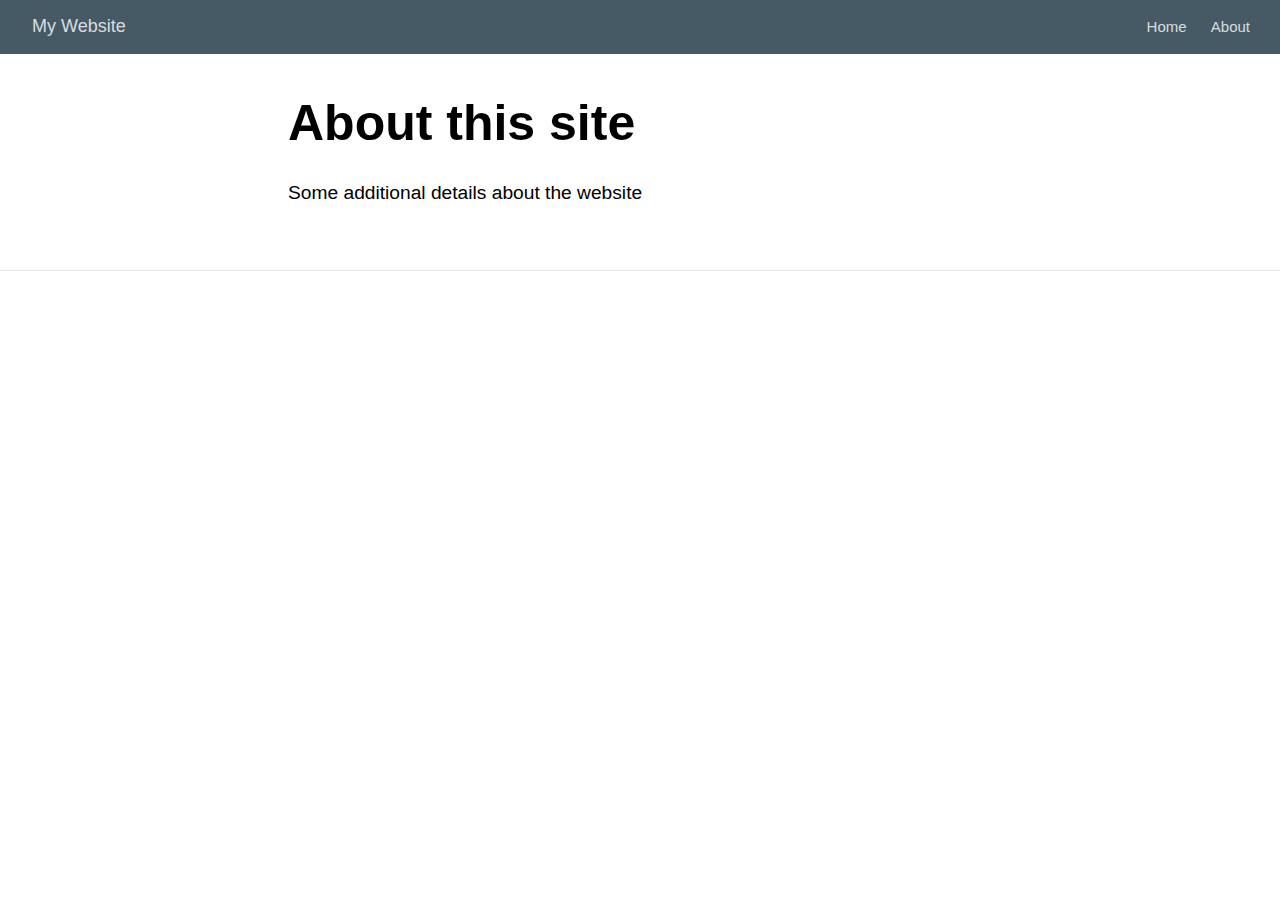
==== docs/about.html @ c85bd4c9 "Initial commit" ====
<!DOCTYPE html>

<html xmlns="http://www.w3.org/1999/xhtml" lang="" xml:lang="">

<head>
  <meta charset="utf-8"/>
  <meta name="viewport" content="width=device-width, initial-scale=1"/>
  <meta http-equiv="X-UA-Compatible" content="IE=Edge,chrome=1"/>
  <meta name="generator" content="distill" />

  <style type="text/css">
  /* Hide doc at startup (prevent jankiness while JS renders/transforms) */
  body {
    visibility: hidden;
  }
  </style>

 <!--radix_placeholder_import_source-->
 <!--/radix_placeholder_import_source-->

  <!--radix_placeholder_meta_tags-->
  <title>My Website: About this site</title>
  
  <meta property="description" itemprop="description" content="Some additional details about the website"/>
  
  
  
  <!--  https://developers.facebook.com/docs/sharing/webmasters#markup -->
  <meta property="og:title" content="My Website: About this site"/>
  <meta property="og:type" content="article"/>
  <meta property="og:description" content="Some additional details about the website"/>
  <meta property="og:locale" content="en_US"/>
  <meta property="og:site_name" content="My Website"/>
  
  <!--  https://dev.twitter.com/cards/types/summary -->
  <meta property="twitter:card" content="summary"/>
  <meta property="twitter:title" content="My Website: About this site"/>
  <meta property="twitter:description" content="Some additional details about the website"/>
  
  <!--/radix_placeholder_meta_tags-->
  <!--radix_placeholder_rmarkdown_metadata-->
  
  <script type="text/json" id="radix-rmarkdown-metadata">
  {"type":"list","attributes":{"names":{"type":"character","attributes":{},"value":["title","description"]}},"value":[{"type":"character","attributes":{},"value":["About this site"]},{"type":"character","attributes":{},"value":["Some additional details about the website"]}]}
  </script>
  <!--/radix_placeholder_rmarkdown_metadata-->
  <!--radix_placeholder_navigation_in_header-->
  
  <script type="application/javascript">
  
    window.headroom_prevent_pin = false;
  
    window.document.addEventListener("DOMContentLoaded", function (event) {
  
      // initialize headroom for banner
      var header = $('header').get(0);
      var headerHeight = header.offsetHeight;
      var headroom = new Headroom(header, {
        onPin : function() {
          if (window.headroom_prevent_pin) {
            window.headroom_prevent_pin = false;
            headroom.unpin();
          }
        }
      });
      headroom.init();
      if(window.location.hash)
        headroom.unpin();
      $(header).addClass('headroom--transition');
  
      // offset scroll location for banner on hash change
      // (see: https://github.com/WickyNilliams/headroom.js/issues/38)
      window.addEventListener("hashchange", function(event) {
        window.scrollTo(0, window.pageYOffset - (headerHeight + 25));
      });
  
      // responsive menu
      $('.distill-site-header').each(function(i, val) {
        var topnav = $(this);
        var toggle = topnav.find('.nav-toggle');
        toggle.on('click', function() {
          topnav.toggleClass('responsive');
        });
      });
  
      // nav dropdowns
      $('.nav-dropbtn').click(function(e) {
        $(this).next('.nav-dropdown-content').toggleClass('nav-dropdown-active');
        $(this).parent().siblings('.nav-dropdown')
           .children('.nav-dropdown-content').removeClass('nav-dropdown-active');
      });
      $("body").click(function(e){
        $('.nav-dropdown-content').removeClass('nav-dropdown-active');
      });
      $(".nav-dropdown").click(function(e){
        e.stopPropagation();
      });
    });
  </script>
  
  <style type="text/css">
  
  /* Theme (user-documented overrideables for nav appearance) */
  
  .distill-site-nav {
    color: rgba(255, 255, 255, 0.8);
    background-color: #455a64;
    font-size: 15px;
    font-weight: 300;
  }
  
  .distill-site-nav a {
    color: inherit;
    text-decoration: none;
  }
  
  .distill-site-nav a:hover {
    color: white;
  }
  
  @media print {
    .distill-site-nav {
      display: none;
    }
  }
  
  .distill-site-header {
  
  }
  
  .distill-site-footer {
  
  }
  
  
  /* Site Header */
  
  .distill-site-header {
    width: 100%;
    box-sizing: border-box;
    z-index: 3;
  }
  
  .distill-site-header .nav-left {
    display: inline-block;
    margin-left: 8px;
  }
  
  @media screen and (max-width: 768px) {
    .distill-site-header .nav-left {
      margin-left: 0;
    }
  }
  
  
  .distill-site-header .nav-right {
    float: right;
    margin-right: 8px;
  }
  
  .distill-site-header a,
  .distill-site-header .title {
    display: inline-block;
    text-align: center;
    padding: 14px 10px 14px 10px;
  }
  
  .distill-site-header .title {
    font-size: 18px;
  }
  
  .distill-site-header .logo {
    padding: 0;
  }
  
  .distill-site-header .logo img {
    display: none;
    max-height: 20px;
    width: auto;
    margin-bottom: -4px;
  }
  
  .distill-site-header .nav-image img {
    max-height: 18px;
    width: auto;
    display: inline-block;
    margin-bottom: -3px;
  }
  
  
  
  @media screen and (min-width: 1000px) {
    .distill-site-header .logo img {
      display: inline-block;
    }
    .distill-site-header .nav-left {
      margin-left: 20px;
    }
    .distill-site-header .nav-right {
      margin-right: 20px;
    }
    .distill-site-header .title {
      padding-left: 12px;
    }
  }
  
  
  .distill-site-header .nav-toggle {
    display: none;
  }
  
  .nav-dropdown {
    display: inline-block;
    position: relative;
  }
  
  .nav-dropdown .nav-dropbtn {
    border: none;
    outline: none;
    color: rgba(255, 255, 255, 0.8);
    padding: 16px 10px;
    background-color: transparent;
    font-family: inherit;
    font-size: inherit;
    font-weight: inherit;
    margin: 0;
    margin-top: 1px;
    z-index: 2;
  }
  
  .nav-dropdown-content {
    display: none;
    position: absolute;
    background-color: white;
    min-width: 200px;
    border: 1px solid rgba(0,0,0,0.15);
    border-radius: 4px;
    box-shadow: 0px 8px 16px 0px rgba(0,0,0,0.1);
    z-index: 1;
    margin-top: 2px;
    white-space: nowrap;
    padding-top: 4px;
    padding-bottom: 4px;
  }
  
  .nav-dropdown-content hr {
    margin-top: 4px;
    margin-bottom: 4px;
    border: none;
    border-bottom: 1px solid rgba(0, 0, 0, 0.1);
  }
  
  .nav-dropdown-active {
    display: block;
  }
  
  .nav-dropdown-content a, .nav-dropdown-content .nav-dropdown-header {
    color: black;
    padding: 6px 24px;
    text-decoration: none;
    display: block;
    text-align: left;
  }
  
  .nav-dropdown-content .nav-dropdown-header {
    display: block;
    padding: 5px 24px;
    padding-bottom: 0;
    text-transform: uppercase;
    font-size: 14px;
    color: #999999;
    white-space: nowrap;
  }
  
  .nav-dropdown:hover .nav-dropbtn {
    color: white;
  }
  
  .nav-dropdown-content a:hover {
    background-color: #ddd;
    color: black;
  }
  
  .nav-right .nav-dropdown-content {
    margin-left: -45%;
    right: 0;
  }
  
  @media screen and (max-width: 768px) {
    .distill-site-header a, .distill-site-header .nav-dropdown  {display: none;}
    .distill-site-header a.nav-toggle {
      float: right;
      display: block;
    }
    .distill-site-header .title {
      margin-left: 0;
    }
    .distill-site-header .nav-right {
      margin-right: 0;
    }
    .distill-site-header {
      overflow: hidden;
    }
    .nav-right .nav-dropdown-content {
      margin-left: 0;
    }
  }
  
  
  @media screen and (max-width: 768px) {
    .distill-site-header.responsive {position: relative;}
    .distill-site-header.responsive a.nav-toggle {
      position: absolute;
      right: 0;
      top: 0;
    }
    .distill-site-header.responsive a,
    .distill-site-header.responsive .nav-dropdown {
      display: block;
      text-align: left;
    }
    .distill-site-header.responsive .nav-left,
    .distill-site-header.responsive .nav-right {
      width: 100%;
    }
    .distill-site-header.responsive .nav-dropdown {float: none;}
    .distill-site-header.responsive .nav-dropdown-content {position: relative;}
    .distill-site-header.responsive .nav-dropdown .nav-dropbtn {
      display: block;
      width: 100%;
      text-align: left;
    }
  }
  
  /* Site Footer */
  
  .distill-site-footer {
    width: 100%;
    overflow: hidden;
    box-sizing: border-box;
    z-index: 3;
    margin-top: 30px;
    padding-top: 30px;
    padding-bottom: 30px;
    text-align: center;
  }
  
  /* Headroom */
  
  d-title {
    padding-top: 6rem;
  }
  
  @media print {
    d-title {
      padding-top: 4rem;
    }
  }
  
  .headroom {
    z-index: 1000;
    position: fixed;
    top: 0;
    left: 0;
    right: 0;
  }
  
  .headroom--transition {
    transition: all .4s ease-in-out;
  }
  
  .headroom--unpinned {
    top: -100px;
  }
  
  .headroom--pinned {
    top: 0;
  }
  
  </style>
  
  <link href="site_libs/font-awesome-5.1.0/css/all.css" rel="stylesheet"/>
  <link href="site_libs/font-awesome-5.1.0/css/v4-shims.css" rel="stylesheet"/>
  <script src="site_libs/headroom-0.9.4/headroom.min.js"></script>
  <!--/radix_placeholder_navigation_in_header-->
  <!--radix_placeholder_distill-->
  
  <style type="text/css">
  
  body {
    background-color: white;
  }
  
  .pandoc-table {
    width: 100%;
  }
  
  .pandoc-table>caption {
    margin-bottom: 10px;
  }
  
  .pandoc-table th:not([align]) {
    text-align: left;
  }
  
  .pagedtable-footer {
    font-size: 15px;
  }
  
  .html-widget {
    margin-bottom: 2.0em;
  }
  
  .l-screen-inset {
    padding-right: 16px;
  }
  
  .l-screen .caption {
    margin-left: 10px;
  }
  
  .shaded {
    background: rgb(247, 247, 247);
    padding-top: 20px;
    padding-bottom: 20px;
    border-top: 1px solid rgba(0, 0, 0, 0.1);
    border-bottom: 1px solid rgba(0, 0, 0, 0.1);
  }
  
  .shaded .html-widget {
    margin-bottom: 0;
    border: 1px solid rgba(0, 0, 0, 0.1);
  }
  
  .shaded .shaded-content {
    background: white;
  }
  
  .text-output {
    margin-top: 0;
    line-height: 1.5em;
  }
  
  .hidden {
    display: none !important;
  }
  
  d-article {
    padding-bottom: 30px;
  }
  
  d-appendix {
    padding-top: 30px;
  }
  
  d-article>p>img {
    width: 100%;
  }
  
  d-article iframe {
    border: 1px solid rgba(0, 0, 0, 0.1);
    margin-bottom: 2.0em;
    width: 100%;
  }
  
  figure img.external {
    background: white;
    border: 1px solid rgba(0, 0, 0, 0.1);
    box-shadow: 0 1px 8px rgba(0, 0, 0, 0.1);
    padding: 18px;
    box-sizing: border-box;
  }
  
  /* CSS for table of contents */
  
  .d-toc {
    color: rgba(0,0,0,0.8);
    font-size: 0.8em;
    line-height: 1em;
  }
  
  .d-toc-header {
    font-size: 0.6rem;
    font-weight: 400;
    color: rgba(0, 0, 0, 0.5);
    text-transform: uppercase;
    margin-top: 0;
    margin-bottom: 1.3em;
  }
  
  .d-toc a {
    border-bottom: none;
  }
  
  .d-toc ul {
    padding-left: 0;
  }
  
  .d-toc li>ul {
    padding-top: 0.8em;
    padding-left: 16px;
    margin-bottom: 0.6em;
  }
  
  .d-toc ul,
  .d-toc li {
    list-style-type: none;
  }
  
  .d-toc li {
    margin-bottom: 0.9em;
  }
  
  .d-toc-separator {
    margin-top: 20px;
    margin-bottom: 2em;
  }
  
  .d-article-with-toc {
    border-top: none;
    padding-top: 0;
  }
  
  
  
  /* Tweak code blocks (note that this CSS is repeated above in an injection
     into the d-code shadow dom) */
  
  d-code {
    overflow-x: auto !important;
  }
  
  pre.d-code code.d-code {
    padding-left: 10px;
    font-size: 12px;
    border-left: 2px solid rgba(0,0,0,0.1);
  }
  
  pre.text-output {
  
    font-size: 12px;
    color: black;
    background: none;
    font-family: Consolas, Monaco, 'Andale Mono', 'Ubuntu Mono', monospace;
    text-align: left;
    white-space: pre;
    word-spacing: normal;
    word-break: normal;
    word-wrap: normal;
    line-height: 1.5;
  
    -moz-tab-size: 4;
    -o-tab-size: 4;
    tab-size: 4;
  
    -webkit-hyphens: none;
    -moz-hyphens: none;
    -ms-hyphens: none;
    hyphens: none;
  }
  
  @media(min-width: 768px) {
  
  d-code {
    overflow-x: visible !important;
  }
  
  pre.d-code code.d-code  {
      padding-left: 18px;
      font-size: 14px;
  }
  pre.text-output {
    font-size: 14px;
  }
  }
  
  /* Figure */
  
  .figure {
    position: relative;
    margin-bottom: 2.5em;
    margin-top: 1.5em;
  }
  
  .figure img {
    width: 100%;
  }
  
  .figure .caption {
    color: rgba(0, 0, 0, 0.6);
    font-size: 12px;
    line-height: 1.5em;
  }
  
  .figure img.external {
    background: white;
    border: 1px solid rgba(0, 0, 0, 0.1);
    box-shadow: 0 1px 8px rgba(0, 0, 0, 0.1);
    padding: 18px;
    box-sizing: border-box;
  }
  
  .figure .caption a {
    color: rgba(0, 0, 0, 0.6);
  }
  
  .figure .caption b,
  .figure .caption strong, {
    font-weight: 600;
    color: rgba(0, 0, 0, 1.0);
  }
  
  
  
  /* Tweak 1000px media break to show more text */
  
  @media(min-width: 1000px) {
    .base-grid,
    distill-header,
    d-title,
    d-abstract,
    d-article,
    d-appendix,
    distill-appendix,
    d-byline,
    d-footnote-list,
    d-citation-list,
    distill-footer {
      grid-template-columns: [screen-start] 1fr [page-start kicker-start] 80px [middle-start] 50px [text-start kicker-end] 65px 65px 65px 65px 65px 65px 65px 65px [text-end gutter-start] 65px [middle-end] 65px [page-end gutter-end] 1fr [screen-end];
      grid-column-gap: 16px;
    }
  
    .grid {
      grid-column-gap: 16px;
    }
  
    d-article {
      font-size: 1.06rem;
      line-height: 1.7em;
    }
    figure .caption, .figure .caption, figure figcaption {
      font-size: 13px;
    }
  }
  
  @media(min-width: 1180px) {
    .base-grid,
    distill-header,
    d-title,
    d-abstract,
    d-article,
    d-appendix,
    distill-appendix,
    d-byline,
    d-footnote-list,
    d-citation-list,
    distill-footer {
      grid-template-columns: [screen-start] 1fr [page-start kicker-start] 60px [middle-start] 60px [text-start kicker-end] 60px 60px 60px 60px 60px 60px 60px 60px [text-end gutter-start] 60px [middle-end] 60px [page-end gutter-end] 1fr [screen-end];
      grid-column-gap: 32px;
    }
  
    .grid {
      grid-column-gap: 32px;
    }
  }
  
  
  /* Get the citation styles for the appendix (not auto-injected on render since
     we do our own rendering of the citation appendix) */
  
  d-appendix .citation-appendix,
  .d-appendix .citation-appendix {
    font-size: 11px;
    line-height: 15px;
    border-left: 1px solid rgba(0, 0, 0, 0.1);
    padding-left: 18px;
    border: 1px solid rgba(0,0,0,0.1);
    background: rgba(0, 0, 0, 0.02);
    padding: 10px 18px;
    border-radius: 3px;
    color: rgba(150, 150, 150, 1);
    overflow: hidden;
    margin-top: -12px;
    white-space: pre-wrap;
    word-wrap: break-word;
  }
  
  
  /* Social footer */
  
  .social_footer {
    margin-top: 30px;
    margin-bottom: 0;
    color: rgba(0,0,0,0.67);
  }
  
  .disqus-comments {
    margin-right: 30px;
  }
  
  .disqus-comment-count {
    border-bottom: 1px solid rgba(0, 0, 0, 0.4);
    cursor: pointer;
  }
  
  #disqus_thread {
    margin-top: 30px;
  }
  
  .article-sharing a {
    border-bottom: none;
    margin-right: 8px;
  }
  
  .article-sharing a:hover {
    border-bottom: none;
  }
  
  .sidebar-section.subscribe {
    font-size: 12px;
    line-height: 1.6em;
  }
  
  .subscribe p {
    margin-bottom: 0.5em;
  }
  
  
  .article-footer .subscribe {
    font-size: 15px;
    margin-top: 45px;
  }
  
  
  .sidebar-section.custom {
    font-size: 12px;
    line-height: 1.6em;
  }
  
  .custom p {
    margin-bottom: 0.5em;
  }
  
  
  /* Improve display for browsers without grid (IE/Edge <= 15) */
  
  .downlevel {
    line-height: 1.6em;
    font-family: -apple-system, BlinkMacSystemFont, "Segoe UI", Roboto, Oxygen, Ubuntu, Cantarell, "Fira Sans", "Droid Sans", "Helvetica Neue", Arial, sans-serif;
    margin: 0;
  }
  
  .downlevel .d-title {
    padding-top: 6rem;
    padding-bottom: 1.5rem;
  }
  
  .downlevel .d-title h1 {
    font-size: 50px;
    font-weight: 700;
    line-height: 1.1em;
    margin: 0 0 0.5rem;
  }
  
  .downlevel .d-title p {
    font-weight: 300;
    font-size: 1.2rem;
    line-height: 1.55em;
    margin-top: 0;
  }
  
  .downlevel .d-byline {
    padding-top: 0.8em;
    padding-bottom: 0.8em;
    font-size: 0.8rem;
    line-height: 1.8em;
  }
  
  .downlevel .section-separator {
    border: none;
    border-top: 1px solid rgba(0, 0, 0, 0.1);
  }
  
  .downlevel .d-article {
    font-size: 1.06rem;
    line-height: 1.7em;
    padding-top: 1rem;
    padding-bottom: 2rem;
  }
  
  
  .downlevel .d-appendix {
    padding-left: 0;
    padding-right: 0;
    max-width: none;
    font-size: 0.8em;
    line-height: 1.7em;
    margin-bottom: 0;
    color: rgba(0,0,0,0.5);
    padding-top: 40px;
    padding-bottom: 48px;
  }
  
  .downlevel .footnotes ol {
    padding-left: 13px;
  }
  
  .downlevel .base-grid,
  .downlevel .distill-header,
  .downlevel .d-title,
  .downlevel .d-abstract,
  .downlevel .d-article,
  .downlevel .d-appendix,
  .downlevel .distill-appendix,
  .downlevel .d-byline,
  .downlevel .d-footnote-list,
  .downlevel .d-citation-list,
  .downlevel .distill-footer,
  .downlevel .appendix-bottom,
  .downlevel .posts-container {
    padding-left: 40px;
    padding-right: 40px;
  }
  
  @media(min-width: 768px) {
    .downlevel .base-grid,
    .downlevel .distill-header,
    .downlevel .d-title,
    .downlevel .d-abstract,
    .downlevel .d-article,
    .downlevel .d-appendix,
    .downlevel .distill-appendix,
    .downlevel .d-byline,
    .downlevel .d-footnote-list,
    .downlevel .d-citation-list,
    .downlevel .distill-footer,
    .downlevel .appendix-bottom,
    .downlevel .posts-container {
    padding-left: 150px;
    padding-right: 150px;
    max-width: 900px;
  }
  }
  
  .downlevel pre code {
    display: block;
    border-left: 2px solid rgba(0, 0, 0, .1);
    padding: 0 0 0 20px;
    font-size: 14px;
  }
  
  .downlevel code, .downlevel pre {
    color: black;
    background: none;
    font-family: Consolas, Monaco, 'Andale Mono', 'Ubuntu Mono', monospace;
    text-align: left;
    white-space: pre;
    word-spacing: normal;
    word-break: normal;
    word-wrap: normal;
    line-height: 1.5;
  
    -moz-tab-size: 4;
    -o-tab-size: 4;
    tab-size: 4;
  
    -webkit-hyphens: none;
    -moz-hyphens: none;
    -ms-hyphens: none;
    hyphens: none;
  }
  
  </style>
  
  <script type="application/javascript">
  
  function is_downlevel_browser() {
    if (bowser.isUnsupportedBrowser({ msie: "12", msedge: "16"},
                                   window.navigator.userAgent)) {
      return true;
    } else {
      return window.load_distill_framework === undefined;
    }
  }
  
  // show body when load is complete
  function on_load_complete() {
  
    // set body to visible
    document.body.style.visibility = 'visible';
  
    // force redraw for leaflet widgets
    if (window.HTMLWidgets) {
      var maps = window.HTMLWidgets.findAll(".leaflet");
      $.each(maps, function(i, el) {
        var map = this.getMap();
        map.invalidateSize();
        map.eachLayer(function(layer) {
          if (layer instanceof L.TileLayer)
            layer.redraw();
        });
      });
    }
  
    // trigger 'shown' so htmlwidgets resize
    $('d-article').trigger('shown');
  }
  
  function init_distill() {
  
    init_common();
  
    // create front matter
    var front_matter = $('<d-front-matter></d-front-matter>');
    $('#distill-front-matter').wrap(front_matter);
  
    // create d-title
    $('.d-title').changeElementType('d-title');
  
    // create d-byline
    var byline = $('<d-byline></d-byline>');
    $('.d-byline').replaceWith(byline);
  
    // create d-article
    var article = $('<d-article></d-article>');
    $('.d-article').wrap(article).children().unwrap();
  
    // move posts container into article
    $('.posts-container').appendTo($('d-article'));
  
    // create d-appendix
    $('.d-appendix').changeElementType('d-appendix');
  
    // create d-bibliography
    var bibliography = $('<d-bibliography></d-bibliography>');
    $('#distill-bibliography').wrap(bibliography);
  
    // flag indicating that we have appendix items
    var appendix = $('.appendix-bottom').children('h3').length > 0;
  
    // replace citations with <d-cite>
    $('.citation').each(function(i, val) {
      appendix = true;
      var cites = $(this).attr('data-cites').split(" ");
      var dt_cite = $('<d-cite></d-cite>');
      dt_cite.attr('key', cites.join());
      $(this).replaceWith(dt_cite);
    });
    // remove refs
    $('#refs').remove();
  
    // replace footnotes with <d-footnote>
    $('.footnote-ref').each(function(i, val) {
      appendix = true;
      var href = $(this).attr('href');
      var id = href.replace('#', '');
      var fn = $('#' + id);
      var fn_p = $('#' + id + '>p');
      fn_p.find('.footnote-back').remove();
      var text = fn_p.html();
      var dtfn = $('<d-footnote></d-footnote>');
      dtfn.html(text);
      $(this).replaceWith(dtfn);
    });
    // remove footnotes
    $('.footnotes').remove();
  
    $('h1.appendix, h2.appendix').each(function(i, val) {
      $(this).changeElementType('h3');
    });
    $('h3.appendix').each(function(i, val) {
      var id = $(this).attr('id');
      $('.d-toc a[href="#' + id + '"]').parent().remove();
      appendix = true;
      $(this).nextUntil($('h1, h2, h3')).addBack().appendTo($('d-appendix'));
    });
  
    // show d-appendix if we have appendix content
    $("d-appendix").css('display', appendix ? 'grid' : 'none');
  
    // replace code blocks with d-code
    $('pre>code').each(function(i, val) {
      var code = $(this);
      var pre = code.parent();
      var clz = "";
      var language = pre.attr('class');
      if (language) {
        // map unknown languages to "clike" (without this they just dissapear)
        if ($.inArray(language, ["bash", "clike", "css", "go", "html",
                                 "javascript", "js", "julia", "lua", "markdown",
                                 "markup", "mathml", "python", "svg", "xml"]) == -1)
          language = "clike";
        language = ' language="' + language + '"';
        var dt_code = $('<d-code block' + language + clz + '></d-code>');
        dt_code.text(code.text());
        pre.replaceWith(dt_code);
      } else {
        code.addClass('text-output').unwrap().changeElementType('pre');
      }
    });
  
    // localize layout chunks to just output
    $('.layout-chunk').each(function(i, val) {
  
      // capture layout
      var layout = $(this).attr('data-layout');
  
      // apply layout to markdown level block elements
      var elements = $(this).children().not('d-code, pre.text-output, script');
      elements.each(function(i, el) {
        var layout_div = $('<div class="' + layout + '"></div>');
        if (layout_div.hasClass('shaded')) {
          var shaded_content = $('<div class="shaded-content"></div>');
          $(this).wrap(shaded_content);
          $(this).parent().wrap(layout_div);
        } else {
          $(this).wrap(layout_div);
        }
      });
  
  
      // unwrap the layout-chunk div
      $(this).children().unwrap();
    });
  
    // load distill framework
    load_distill_framework();
  
    // wait for window.distillRunlevel == 4 to do post processing
    function distill_post_process() {
  
      if (!window.distillRunlevel || window.distillRunlevel < 4)
        return;
  
      // hide author/affiliations entirely if we have no authors
      var front_matter = JSON.parse($("#distill-front-matter").html());
      var have_authors = front_matter.authors && front_matter.authors.length > 0;
      if (!have_authors)
        $('d-byline').addClass('hidden');
  
      // table of contents
      if (have_authors) // adjust border if we are in authors
        $('.d-toc').parent().addClass('d-article-with-toc');
  
      // strip links that point to #
      $('.authors-affiliations').find('a[href="#"]').removeAttr('href');
  
      // hide elements of author/affiliations grid that have no value
      function hide_byline_column(caption) {
        $('d-byline').find('h3:contains("' + caption + '")').parent().css('visibility', 'hidden');
      }
  
      // affiliations
      var have_affiliations = false;
      for (var i = 0; i<front_matter.authors.length; ++i) {
        var author = front_matter.authors[i];
        if (author.affiliation !== "&nbsp;") {
          have_affiliations = true;
          break;
        }
      }
      if (!have_affiliations)
        $('d-byline').find('h3:contains("Affiliations")').css('visibility', 'hidden');
  
      // published date
      if (!front_matter.publishedDate)
        hide_byline_column("Published");
  
      // document object identifier
      var doi = $('d-byline').find('h3:contains("DOI")');
      var doi_p = doi.next().empty();
      if (!front_matter.doi) {
        // if we have a citation and valid citationText then link to that
        if ($('#citation').length > 0 && front_matter.citationText) {
          doi.html('Citation');
          $('<a href="#citation"></a>')
            .text(front_matter.citationText)
            .appendTo(doi_p);
        } else {
          hide_byline_column("DOI");
        }
      } else {
        $('<a></a>')
           .attr('href', "https://doi.org/" + front_matter.doi)
           .html(front_matter.doi)
           .appendTo(doi_p);
      }
  
       // change plural form of authors/affiliations
      if (front_matter.authors.length === 1) {
        var grid = $('.authors-affiliations');
        grid.children('h3:contains("Authors")').text('Author');
        grid.children('h3:contains("Affiliations")').text('Affiliation');
      }
  
      // inject pre code styles (can't do this with a global stylesheet b/c a shadow root is used)
      $('d-code').each(function(i, val) {
        var style = document.createElement('style');
        style.innerHTML = 'pre code { padding-left: 10px; font-size: 12px; border-left: 2px solid rgba(0,0,0,0.1); } ' +
                          '@media(min-width: 768px) { pre code { padding-left: 18px; font-size: 14px; } }';
        if (this.shadowRoot)
          this.shadowRoot.appendChild(style);
      });
  
      // move appendix-bottom entries to the bottom
      $('.appendix-bottom').appendTo('d-appendix').children().unwrap();
      $('.appendix-bottom').remove();
  
      // clear polling timer
      clearInterval(tid);
  
      // show body now that everything is ready
      on_load_complete();
    }
  
    var tid = setInterval(distill_post_process, 50);
    distill_post_process();
  
  }
  
  function init_downlevel() {
  
    init_common();
  
     // insert hr after d-title
    $('.d-title').after($('<hr class="section-separator"/>'));
  
    // check if we have authors
    var front_matter = JSON.parse($("#distill-front-matter").html());
    var have_authors = front_matter.authors && front_matter.authors.length > 0;
  
    // manage byline/border
    if (!have_authors)
      $('.d-byline').remove();
    $('.d-byline').after($('<hr class="section-separator"/>'));
    $('.d-byline a').remove();
  
    // remove toc
    $('.d-toc-header').remove();
    $('.d-toc').remove();
    $('.d-toc-separator').remove();
  
    // move appendix elements
    $('h1.appendix, h2.appendix').each(function(i, val) {
      $(this).changeElementType('h3');
    });
    $('h3.appendix').each(function(i, val) {
      $(this).nextUntil($('h1, h2, h3')).addBack().appendTo($('.d-appendix'));
    });
  
  
    // inject headers into references and footnotes
    var refs_header = $('<h3></h3>');
    refs_header.text('References');
    $('#refs').prepend(refs_header);
  
    var footnotes_header = $('<h3></h3');
    footnotes_header.text('Footnotes');
    $('.footnotes').children('hr').first().replaceWith(footnotes_header);
  
    // move appendix-bottom entries to the bottom
    $('.appendix-bottom').appendTo('.d-appendix').children().unwrap();
    $('.appendix-bottom').remove();
  
    // remove appendix if it's empty
    if ($('.d-appendix').children().length === 0)
      $('.d-appendix').remove();
  
    // prepend separator above appendix
    $('.d-appendix').before($('<hr class="section-separator" style="clear: both"/>'));
  
    // trim code
    $('pre>code').each(function(i, val) {
      $(this).html($.trim($(this).html()));
    });
  
    // move posts-container right before article
    $('.posts-container').insertBefore($('.d-article'));
  
    $('body').addClass('downlevel');
  
    on_load_complete();
  }
  
  
  function init_common() {
  
    // jquery plugin to change element types
    (function($) {
      $.fn.changeElementType = function(newType) {
        var attrs = {};
  
        $.each(this[0].attributes, function(idx, attr) {
          attrs[attr.nodeName] = attr.nodeValue;
        });
  
        this.replaceWith(function() {
          return $("<" + newType + "/>", attrs).append($(this).contents());
        });
      };
    })(jQuery);
  
    // prevent underline for linked images
    $('a > img').parent().css({'border-bottom' : 'none'});
  
    // mark non-body figures created by knitr chunks as 100% width
    $('.layout-chunk').each(function(i, val) {
      var figures = $(this).find('img, .html-widget');
      if ($(this).attr('data-layout') !== "l-body") {
        figures.css('width', '100%');
      } else {
        figures.css('max-width', '100%');
        figures.filter("[width]").each(function(i, val) {
          var fig = $(this);
          fig.css('width', fig.attr('width') + 'px');
        });
  
      }
    });
  
    // auto-append index.html to post-preview links in file: protocol
    // and in rstudio ide preview
    $('.post-preview').each(function(i, val) {
      if (window.location.protocol === "file:")
        $(this).attr('href', $(this).attr('href') + "index.html");
    });
  
    // get rid of index.html references in header
    if (window.location.protocol !== "file:") {
      $('.distill-site-header a[href]').each(function(i,val) {
        $(this).attr('href', $(this).attr('href').replace("index.html", "./"));
      });
    }
  
    // add class to pandoc style tables
    $('tr.header').parent('thead').parent('table').addClass('pandoc-table');
    $('.kable-table').children('table').addClass('pandoc-table');
  
    // add figcaption style to table captions
    $('caption').parent('table').addClass("figcaption");
  
    // initialize posts list
    if (window.init_posts_list)
      window.init_posts_list();
  
    // implmement disqus comment link
    $('.disqus-comment-count').click(function() {
      window.headroom_prevent_pin = true;
      $('#disqus_thread').toggleClass('hidden');
      if (!$('#disqus_thread').hasClass('hidden')) {
        var offset = $(this).offset();
        $(window).resize();
        $('html, body').animate({
          scrollTop: offset.top - 35
        });
      }
    });
  }
  
  document.addEventListener('DOMContentLoaded', function() {
    if (is_downlevel_browser())
      init_downlevel();
    else
      window.addEventListener('WebComponentsReady', init_distill);
  });
  
  </script>
  
  <!--/radix_placeholder_distill-->
  <script src="site_libs/jquery-1.11.3/jquery.min.js"></script>
  <script src="site_libs/bowser-1.9.3/bowser.min.js"></script>
  <script src="site_libs/webcomponents-2.0.0/webcomponents.js"></script>
  <script src="site_libs/distill-2.2.21/template.v2.js"></script>
  <!--radix_placeholder_site_in_header-->
  <!--/radix_placeholder_site_in_header-->


</head>

<body>

<!--radix_placeholder_front_matter-->

<script id="distill-front-matter" type="text/json">
{"title":"About this site","description":"Some additional details about the website","authors":[]}
</script>

<!--/radix_placeholder_front_matter-->
<!--radix_placeholder_navigation_before_body-->
<header class="header header--fixed" role="banner">
<nav class="distill-site-nav distill-site-header">
<div class="nav-left">
<a href="index.html" class="title">My Website</a>
</div>
<div class="nav-right">
<a href="index.html">Home</a>
<a href="about.html">About</a>
<a href="javascript:void(0);" class="nav-toggle">&#9776;</a>
</div>
</nav>
</header>
<!--/radix_placeholder_navigation_before_body-->
<!--radix_placeholder_site_before_body-->
<!--/radix_placeholder_site_before_body-->

<div class="d-title">
<h1>About this site</h1>
<p><p>Some additional details about the website</p></p>
</div>


<div class="d-article">

<!--radix_placeholder_article_footer-->
<!--/radix_placeholder_article_footer-->
</div>

<div class="d-appendix">
</div>


<!--radix_placeholder_site_after_body-->
<!--/radix_placeholder_site_after_body-->
<!--radix_placeholder_appendices-->
<div class="appendix-bottom"></div>
<!--/radix_placeholder_appendices-->
<!--radix_placeholder_navigation_after_body-->
<!--/radix_placeholder_navigation_after_body-->

</body>

</html>
---- docs/site_libs/font-awesome-5.1.0/css/all.css ----
/*!
 * Font Awesome Free 5.1.0 by @fontawesome - https://fontawesome.com
 * License - https://fontawesome.com/license (Icons: CC BY 4.0, Fonts: SIL OFL 1.1, Code: MIT License)
 */
.fa,.fab,.fal,.far,.fas{-moz-osx-font-smoothing:grayscale;-webkit-font-smoothing:antialiased;display:inline-block;font-style:normal;font-variant:normal;text-rendering:auto;line-height:1}.fa-lg{font-size:1.33333em;line-height:.75em;vertical-align:-.0667em}.fa-xs{font-size:.75em}.fa-sm{font-size:.875em}.fa-1x{font-size:1em}.fa-2x{font-size:2em}.fa-3x{font-size:3em}.fa-4x{font-size:4em}.fa-5x{font-size:5em}.fa-6x{font-size:6em}.fa-7x{font-size:7em}.fa-8x{font-size:8em}.fa-9x{font-size:9em}.fa-10x{font-size:10em}.fa-fw{text-align:center;width:1.25em}.fa-ul{list-style-type:none;margin-left:2.5em;padding-left:0}.fa-ul>li{position:relative}.fa-li{left:-2em;position:absolute;text-align:center;width:2em;line-height:inherit}.fa-border{border:.08em solid #eee;border-radius:.1em;padding:.2em .25em .15em}.fa-pull-left{float:left}.fa-pull-right{float:right}.fa.fa-pull-left,.fab.fa-pull-left,.fal.fa-pull-left,.far.fa-pull-left,.fas.fa-pull-left{margin-right:.3em}.fa.fa-pull-right,.fab.fa-pull-right,.fal.fa-pull-right,.far.fa-pull-right,.fas.fa-pull-right{margin-left:.3em}.fa-spin{animation:a 2s infinite linear}.fa-pulse{animation:a 1s infinite steps(8)}@keyframes a{0%{transform:rotate(0deg)}to{transform:rotate(1turn)}}.fa-rotate-90{-ms-filter:"progid:DXImageTransform.Microsoft.BasicImage(rotation=1)";transform:rotate(90deg)}.fa-rotate-180{-ms-filter:"progid:DXImageTransform.Microsoft.BasicImage(rotation=2)";transform:rotate(180deg)}.fa-rotate-270{-ms-filter:"progid:DXImageTransform.Microsoft.BasicImage(rotation=3)";transform:rotate(270deg)}.fa-flip-horizontal{-ms-filter:"progid:DXImageTransform.Microsoft.BasicImage(rotation=0, mirror=1)";transform:scaleX(-1)}.fa-flip-vertical{transform:scaleY(-1)}.fa-flip-horizontal.fa-flip-vertical,.fa-flip-vertical{-ms-filter:"progid:DXImageTransform.Microsoft.BasicImage(rotation=2, mirror=1)"}.fa-flip-horizontal.fa-flip-vertical{transform:scale(-1)}:root .fa-flip-horizontal,:root .fa-flip-vertical,:root .fa-rotate-90,:root .fa-rotate-180,:root .fa-rotate-270{-webkit-filter:none;filter:none}.fa-stack{display:inline-block;height:2em;line-height:2em;position:relative;vertical-align:middle;width:2em}.fa-stack-1x,.fa-stack-2x{left:0;position:absolute;text-align:center;width:100%}.fa-stack-1x{line-height:inherit}.fa-stack-2x{font-size:2em}.fa-inverse{color:#fff}.fa-500px:before{content:"\f26e"}.fa-accessible-icon:before{content:"\f368"}.fa-accusoft:before{content:"\f369"}.fa-address-book:before{content:"\f2b9"}.fa-address-card:before{content:"\f2bb"}.fa-adjust:before{content:"\f042"}.fa-adn:before{content:"\f170"}.fa-adversal:before{content:"\f36a"}.fa-affiliatetheme:before{content:"\f36b"}.fa-algolia:before{content:"\f36c"}.fa-align-center:before{content:"\f037"}.fa-align-justify:before{content:"\f039"}.fa-align-left:before{content:"\f036"}.fa-align-right:before{content:"\f038"}.fa-allergies:before{content:"\f461"}.fa-amazon:before{content:"\f270"}.fa-amazon-pay:before{content:"\f42c"}.fa-ambulance:before{content:"\f0f9"}.fa-american-sign-language-interpreting:before{content:"\f2a3"}.fa-amilia:before{content:"\f36d"}.fa-anchor:before{content:"\f13d"}.fa-android:before{content:"\f17b"}.fa-angellist:before{content:"\f209"}.fa-angle-double-down:before{content:"\f103"}.fa-angle-double-left:before{content:"\f100"}.fa-angle-double-right:before{content:"\f101"}.fa-angle-double-up:before{content:"\f102"}.fa-angle-down:before{content:"\f107"}.fa-angle-left:before{content:"\f104"}.fa-angle-right:before{content:"\f105"}.fa-angle-up:before{content:"\f106"}.fa-angry:before{content:"\f556"}.fa-angrycreative:before{content:"\f36e"}.fa-angular:before{content:"\f420"}.fa-app-store:before{content:"\f36f"}.fa-app-store-ios:before{content:"\f370"}.fa-apper:before{content:"\f371"}.fa-apple:before{content:"\f179"}.fa-apple-pay:before{content:"\f415"}.fa-archive:before{content:"\f187"}.fa-archway:before{content:"\f557"}.fa-arrow-alt-circle-down:before{content:"\f358"}.fa-arrow-alt-circle-left:before{content:"\f359"}.fa-arrow-alt-circle-right:before{content:"\f35a"}.fa-arrow-alt-circle-up:before{content:"\f35b"}.fa-arrow-circle-down:before{content:"\f0ab"}.fa-arrow-circle-left:before{content:"\f0a8"}.fa-arrow-circle-right:before{content:"\f0a9"}.fa-arrow-circle-up:before{content:"\f0aa"}.fa-arrow-down:before{content:"\f063"}.fa-arrow-left:before{content:"\f060"}.fa-arrow-right:before{content:"\f061"}.fa-arrow-up:before{content:"\f062"}.fa-arrows-alt:before{content:"\f0b2"}.fa-arrows-alt-h:before{content:"\f337"}.fa-arrows-alt-v:before{content:"\f338"}.fa-assistive-listening-systems:before{content:"\f2a2"}.fa-asterisk:before{content:"\f069"}.fa-asymmetrik:before{content:"\f372"}.fa-at:before{content:"\f1fa"}.fa-atlas:before{content:"\f558"}.fa-audible:before{content:"\f373"}.fa-audio-description:before{content:"\f29e"}.fa-autoprefixer:before{content:"\f41c"}.fa-avianex:before{content:"\f374"}.fa-aviato:before{content:"\f421"}.fa-award:before{content:"\f559"}.fa-aws:before{content:"\f375"}.fa-backspace:before{content:"\f55a"}.fa-backward:before{content:"\f04a"}.fa-balance-scale:before{content:"\f24e"}.fa-ban:before{content:"\f05e"}.fa-band-aid:before{content:"\f462"}.fa-bandcamp:before{content:"\f2d5"}.fa-barcode:before{content:"\f02a"}.fa-bars:before{content:"\f0c9"}.fa-baseball-ball:before{content:"\f433"}.fa-basketball-ball:before{content:"\f434"}.fa-bath:before{content:"\f2cd"}.fa-battery-empty:before{content:"\f244"}.fa-battery-full:before{content:"\f240"}.fa-battery-half:before{content:"\f242"}.fa-battery-quarter:before{content:"\f243"}.fa-battery-three-quarters:before{content:"\f241"}.fa-bed:before{content:"\f236"}.fa-beer:before{content:"\f0fc"}.fa-behance:before{content:"\f1b4"}.fa-behance-square:before{content:"\f1b5"}.fa-bell:before{content:"\f0f3"}.fa-bell-slash:before{content:"\f1f6"}.fa-bezier-curve:before{content:"\f55b"}.fa-bicycle:before{content:"\f206"}.fa-bimobject:before{content:"\f378"}.fa-binoculars:before{content:"\f1e5"}.fa-birthday-cake:before{content:"\f1fd"}.fa-bitbucket:before{content:"\f171"}.fa-bitcoin:before{content:"\f379"}.fa-bity:before{content:"\f37a"}.fa-black-tie:before{content:"\f27e"}.fa-blackberry:before{content:"\f37b"}.fa-blender:before{content:"\f517"}.fa-blind:before{content:"\f29d"}.fa-blogger:before{content:"\f37c"}.fa-blogger-b:before{content:"\f37d"}.fa-bluetooth:before{content:"\f293"}.fa-bluetooth-b:before{content:"\f294"}.fa-bold:before{content:"\f032"}.fa-bolt:before{content:"\f0e7"}.fa-bomb:before{content:"\f1e2"}.fa-bong:before{content:"\f55c"}.fa-book:before{content:"\f02d"}.fa-book-open:before{content:"\f518"}.fa-bookmark:before{content:"\f02e"}.fa-bowling-ball:before{content:"\f436"}.fa-box:before{content:"\f466"}.fa-box-open:before{content:"\f49e"}.fa-boxes:before{content:"\f468"}.fa-braille:before{content:"\f2a1"}.fa-briefcase:before{content:"\f0b1"}.fa-briefcase-medical:before{content:"\f469"}.fa-broadcast-tower:before{content:"\f519"}.fa-broom:before{content:"\f51a"}.fa-brush:before{content:"\f55d"}.fa-btc:before{content:"\f15a"}.fa-bug:before{content:"\f188"}.fa-building:before{content:"\f1ad"}.fa-bullhorn:before{content:"\f0a1"}.fa-bullseye:before{content:"\f140"}.fa-burn:before{content:"\f46a"}.fa-buromobelexperte:before{content:"\f37f"}.fa-bus:before{content:"\f207"}.fa-bus-alt:before{content:"\f55e"}.fa-buysellads:before{content:"\f20d"}.fa-calculator:before{content:"\f1ec"}.fa-calendar:before{content:"\f133"}.fa-calendar-alt:before{content:"\f073"}.fa-calendar-check:before{content:"\f274"}.fa-calendar-minus:before{content:"\f272"}.fa-calendar-plus:before{content:"\f271"}.fa-calendar-times:before{content:"\f273"}.fa-camera:before{content:"\f030"}.fa-camera-retro:before{content:"\f083"}.fa-cannabis:before{content:"\f55f"}.fa-capsules:before{content:"\f46b"}.fa-car:before{content:"\f1b9"}.fa-caret-down:before{content:"\f0d7"}.fa-caret-left:before{content:"\f0d9"}.fa-caret-right:before{content:"\f0da"}.fa-caret-square-down:before{content:"\f150"}.fa-caret-square-left:before{content:"\f191"}.fa-caret-square-right:before{content:"\f152"}.fa-caret-square-up:before{content:"\f151"}.fa-caret-up:before{content:"\f0d8"}.fa-cart-arrow-down:before{content:"\f218"}.fa-cart-plus:before{content:"\f217"}.fa-cc-amazon-pay:before{content:"\f42d"}.fa-cc-amex:before{content:"\f1f3"}.fa-cc-apple-pay:before{content:"\f416"}.fa-cc-diners-club:before{content:"\f24c"}.fa-cc-discover:before{content:"\f1f2"}.fa-cc-jcb:before{content:"\f24b"}.fa-cc-mastercard:before{content:"\f1f1"}.fa-cc-paypal:before{content:"\f1f4"}.fa-cc-stripe:before{content:"\f1f5"}.fa-cc-visa:before{content:"\f1f0"}.fa-centercode:before{content:"\f380"}.fa-certificate:before{content:"\f0a3"}.fa-chalkboard:before{content:"\f51b"}.fa-chalkboard-teacher:before{content:"\f51c"}.fa-chart-area:before{content:"\f1fe"}.fa-chart-bar:before{content:"\f080"}.fa-chart-line:before{content:"\f201"}.fa-chart-pie:before{content:"\f200"}.fa-check:before{content:"\f00c"}.fa-check-circle:before{content:"\f058"}.fa-check-double:before{content:"\f560"}.fa-check-square:before{content:"\f14a"}.fa-chess:before{content:"\f439"}.fa-chess-bishop:before{content:"\f43a"}.fa-chess-board:before{content:"\f43c"}.fa-chess-king:before{content:"\f43f"}.fa-chess-knight:before{content:"\f441"}.fa-chess-pawn:before{content:"\f443"}.fa-chess-queen:before{content:"\f445"}.fa-chess-rook:before{content:"\f447"}.fa-chevron-circle-down:before{content:"\f13a"}.fa-chevron-circle-left:before{content:"\f137"}.fa-chevron-circle-right:before{content:"\f138"}.fa-chevron-circle-up:before{content:"\f139"}.fa-chevron-down:before{content:"\f078"}.fa-chevron-left:before{content:"\f053"}.fa-chevron-right:before{content:"\f054"}.fa-chevron-up:before{content:"\f077"}.fa-child:before{content:"\f1ae"}.fa-chrome:before{content:"\f268"}.fa-church:before{content:"\f51d"}.fa-circle:before{content:"\f111"}.fa-circle-notch:before{content:"\f1ce"}.fa-clipboard:before{content:"\f328"}.fa-clipboard-check:before{content:"\f46c"}.fa-clipboard-list:before{content:"\f46d"}.fa-clock:before{content:"\f017"}.fa-clone:before{content:"\f24d"}.fa-closed-captioning:before{content:"\f20a"}.fa-cloud:before{content:"\f0c2"}.fa-cloud-download-alt:before{content:"\f381"}.fa-cloud-upload-alt:before{content:"\f382"}.fa-cloudscale:before{content:"\f383"}.fa-cloudsmith:before{content:"\f384"}.fa-cloudversify:before{content:"\f385"}.fa-cocktail:before{content:"\f561"}.fa-code:before{content:"\f121"}.fa-code-branch:before{content:"\f126"}.fa-codepen:before{content:"\f1cb"}.fa-codiepie:before{content:"\f284"}.fa-coffee:before{content:"\f0f4"}.fa-cog:before{content:"\f013"}.fa-cogs:before{content:"\f085"}.fa-coins:before{content:"\f51e"}.fa-columns:before{content:"\f0db"}.fa-comment:before{content:"\f075"}.fa-comment-alt:before{content:"\f27a"}.fa-comment-dots:before{content:"\f4ad"}.fa-comment-slash:before{content:"\f4b3"}.fa-comments:before{content:"\f086"}.fa-compact-disc:before{content:"\f51f"}.fa-compass:before{content:"\f14e"}.fa-compress:before{content:"\f066"}.fa-concierge-bell:before{content:"\f562"}.fa-connectdevelop:before{content:"\f20e"}.fa-contao:before{content:"\f26d"}.fa-cookie:before{content:"\f563"}.fa-cookie-bite:before{content:"\f564"}.fa-copy:before{content:"\f0c5"}.fa-copyright:before{content:"\f1f9"}.fa-couch:before{content:"\f4b8"}.fa-cpanel:before{content:"\f388"}.fa-creative-commons:before{content:"\f25e"}.fa-creative-commons-by:before{content:"\f4e7"}.fa-creative-commons-nc:before{content:"\f4e8"}.fa-creative-commons-nc-eu:before{content:"\f4e9"}.fa-creative-commons-nc-jp:before{content:"\f4ea"}.fa-creative-commons-nd:before{content:"\f4eb"}.fa-creative-commons-pd:before{content:"\f4ec"}.fa-creative-commons-pd-alt:before{content:"\f4ed"}.fa-creative-commons-remix:before{content:"\f4ee"}.fa-creative-commons-sa:before{content:"\f4ef"}.fa-creative-commons-sampling:before{content:"\f4f0"}.fa-creative-commons-sampling-plus:before{content:"\f4f1"}.fa-creative-commons-share:before{content:"\f4f2"}.fa-credit-card:before{content:"\f09d"}.fa-crop:before{content:"\f125"}.fa-crop-alt:before{content:"\f565"}.fa-crosshairs:before{content:"\f05b"}.fa-crow:before{content:"\f520"}.fa-crown:before{content:"\f521"}.fa-css3:before{content:"\f13c"}.fa-css3-alt:before{content:"\f38b"}.fa-cube:before{content:"\f1b2"}.fa-cubes:before{content:"\f1b3"}.fa-cut:before{content:"\f0c4"}.fa-cuttlefish:before{content:"\f38c"}.fa-d-and-d:before{content:"\f38d"}.fa-dashcube:before{content:"\f210"}.fa-database:before{content:"\f1c0"}.fa-deaf:before{content:"\f2a4"}.fa-delicious:before{content:"\f1a5"}.fa-deploydog:before{content:"\f38e"}.fa-deskpro:before{content:"\f38f"}.fa-desktop:before{content:"\f108"}.fa-deviantart:before{content:"\f1bd"}.fa-diagnoses:before{content:"\f470"}.fa-dice:before{content:"\f522"}.fa-dice-five:before{content:"\f523"}.fa-dice-four:before{content:"\f524"}.fa-dice-one:before{content:"\f525"}.fa-dice-six:before{content:"\f526"}.fa-dice-three:before{content:"\f527"}.fa-dice-two:before{content:"\f528"}.fa-digg:before{content:"\f1a6"}.fa-digital-ocean:before{content:"\f391"}.fa-digital-tachograph:before{content:"\f566"}.fa-discord:before{content:"\f392"}.fa-discourse:before{content:"\f393"}.fa-divide:before{content:"\f529"}.fa-dizzy:before{content:"\f567"}.fa-dna:before{content:"\f471"}.fa-dochub:before{content:"\f394"}.fa-docker:before{content:"\f395"}.fa-dollar-sign:before{content:"\f155"}.fa-dolly:before{content:"\f472"}.fa-dolly-flatbed:before{content:"\f474"}.fa-donate:before{content:"\f4b9"}.fa-door-closed:before{content:"\f52a"}.fa-door-open:before{content:"\f52b"}.fa-dot-circle:before{content:"\f192"}.fa-dove:before{content:"\f4ba"}.fa-download:before{content:"\f019"}.fa-draft2digital:before{content:"\f396"}.fa-drafting-compass:before{content:"\f568"}.fa-dribbble:before{content:"\f17d"}.fa-dribbble-square:before{content:"\f397"}.fa-dropbox:before{content:"\f16b"}.fa-drum:before{content:"\f569"}.fa-drum-steelpan:before{content:"\f56a"}.fa-drupal:before{content:"\f1a9"}.fa-dumbbell:before{content:"\f44b"}.fa-dyalog:before{content:"\f399"}.fa-earlybirds:before{content:"\f39a"}.fa-ebay:before{content:"\f4f4"}.fa-edge:before{content:"\f282"}.fa-edit:before{content:"\f044"}.fa-eject:before{content:"\f052"}.fa-elementor:before{content:"\f430"}.fa-ellipsis-h:before{content:"\f141"}.fa-ellipsis-v:before{content:"\f142"}.fa-ember:before{content:"\f423"}.fa-empire:before{content:"\f1d1"}.fa-envelope:before{content:"\f0e0"}.fa-envelope-open:before{content:"\f2b6"}.fa-envelope-square:before{content:"\f199"}.fa-envira:before{content:"\f299"}.fa-equals:before{content:"\f52c"}.fa-eraser:before{content:"\f12d"}.fa-erlang:before{content:"\f39d"}.fa-ethereum:before{content:"\f42e"}.fa-etsy:before{content:"\f2d7"}.fa-euro-sign:before{content:"\f153"}.fa-exchange-alt:before{content:"\f362"}.fa-exclamation:before{content:"\f12a"}.fa-exclamation-circle:before{content:"\f06a"}.fa-exclamation-triangle:before{content:"\f071"}.fa-expand:before{content:"\f065"}.fa-expand-arrows-alt:before{content:"\f31e"}.fa-expeditedssl:before{content:"\f23e"}.fa-external-link-alt:before{content:"\f35d"}.fa-external-link-square-alt:before{content:"\f360"}.fa-eye:before{content:"\f06e"}.fa-eye-dropper:before{content:"\f1fb"}.fa-eye-slash:before{content:"\f070"}.fa-facebook:before{content:"\f09a"}.fa-facebook-f:before{content:"\f39e"}.fa-facebook-messenger:before{content:"\f39f"}.fa-facebook-square:before{content:"\f082"}.fa-fast-backward:before{content:"\f049"}.fa-fast-forward:before{content:"\f050"}.fa-fax:before{content:"\f1ac"}.fa-feather:before{content:"\f52d"}.fa-feather-alt:before{content:"\f56b"}.fa-female:before{content:"\f182"}.fa-fighter-jet:before{content:"\f0fb"}.fa-file:before{content:"\f15b"}.fa-file-alt:before{content:"\f15c"}.fa-file-archive:before{content:"\f1c6"}.fa-file-audio:before{content:"\f1c7"}.fa-file-code:before{content:"\f1c9"}.fa-file-contract:before{content:"\f56c"}.fa-file-download:before{content:"\f56d"}.fa-file-excel:before{content:"\f1c3"}.fa-file-export:before{content:"\f56e"}.fa-file-image:before{content:"\f1c5"}.fa-file-import:before{content:"\f56f"}.fa-file-invoice:before{content:"\f570"}.fa-file-invoice-dollar:before{content:"\f571"}.fa-file-medical:before{content:"\f477"}.fa-file-medical-alt:before{content:"\f478"}.fa-file-pdf:before{content:"\f1c1"}.fa-file-powerpoint:before{content:"\f1c4"}.fa-file-prescription:before{content:"\f572"}.fa-file-signature:before{content:"\f573"}.fa-file-upload:before{content:"\f574"}.fa-file-video:before{content:"\f1c8"}.fa-file-word:before{content:"\f1c2"}.fa-fill:before{content:"\f575"}.fa-fill-drip:before{content:"\f576"}.fa-film:before{content:"\f008"}.fa-filter:before{content:"\f0b0"}.fa-fingerprint:before{content:"\f577"}.fa-fire:before{content:"\f06d"}.fa-fire-extinguisher:before{content:"\f134"}.fa-firefox:before{content:"\f269"}.fa-first-aid:before{content:"\f479"}.fa-first-order:before{content:"\f2b0"}.fa-first-order-alt:before{content:"\f50a"}.fa-firstdraft:before{content:"\f3a1"}.fa-fish:before{content:"\f578"}.fa-flag:before{content:"\f024"}.fa-flag-checkered:before{content:"\f11e"}.fa-flask:before{content:"\f0c3"}.fa-flickr:before{content:"\f16e"}.fa-flipboard:before{content:"\f44d"}.fa-flushed:before{content:"\f579"}.fa-fly:before{content:"\f417"}.fa-folder:before{content:"\f07b"}.fa-folder-open:before{content:"\f07c"}.fa-font:before{content:"\f031"}.fa-font-awesome:before{content:"\f2b4"}.fa-font-awesome-alt:before{content:"\f35c"}.fa-font-awesome-flag:before{content:"\f425"}.fa-font-awesome-logo-full:before{content:"\f4e6"}.fa-fonticons:before{content:"\f280"}.fa-fonticons-fi:before{content:"\f3a2"}.fa-football-ball:before{content:"\f44e"}.fa-fort-awesome:before{content:"\f286"}.fa-fort-awesome-alt:before{content:"\f3a3"}.fa-forumbee:before{content:"\f211"}.fa-forward:before{content:"\f04e"}.fa-foursquare:before{content:"\f180"}.fa-free-code-camp:before{content:"\f2c5"}.fa-freebsd:before{content:"\f3a4"}.fa-frog:before{content:"\f52e"}.fa-frown:before{content:"\f119"}.fa-frown-open:before{content:"\f57a"}.fa-fulcrum:before{content:"\f50b"}.fa-futbol:before{content:"\f1e3"}.fa-galactic-republic:before{content:"\f50c"}.fa-galactic-senate:before{content:"\f50d"}.fa-gamepad:before{content:"\f11b"}.fa-gas-pump:before{content:"\f52f"}.fa-gavel:before{content:"\f0e3"}.fa-gem:before{content:"\f3a5"}.fa-genderless:before{content:"\f22d"}.fa-get-pocket:before{content:"\f265"}.fa-gg:before{content:"\f260"}.fa-gg-circle:before{content:"\f261"}.fa-gift:before{content:"\f06b"}.fa-git:before{content:"\f1d3"}.fa-git-square:before{content:"\f1d2"}.fa-github:before{content:"\f09b"}.fa-github-alt:before{content:"\f113"}.fa-github-square:before{content:"\f092"}.fa-gitkraken:before{content:"\f3a6"}.fa-gitlab:before{content:"\f296"}.fa-gitter:before{content:"\f426"}.fa-glass-martini:before{content:"\f000"}.fa-glass-martini-alt:before{content:"\f57b"}.fa-glasses:before{content:"\f530"}.fa-glide:before{content:"\f2a5"}.fa-glide-g:before{content:"\f2a6"}.fa-globe:before{content:"\f0ac"}.fa-globe-africa:before{content:"\f57c"}.fa-globe-americas:before{content:"\f57d"}.fa-globe-asia:before{content:"\f57e"}.fa-gofore:before{content:"\f3a7"}.fa-golf-ball:before{content:"\f450"}.fa-goodreads:before{content:"\f3a8"}.fa-goodreads-g:before{content:"\f3a9"}.fa-google:before{content:"\f1a0"}.fa-google-drive:before{content:"\f3aa"}.fa-google-play:before{content:"\f3ab"}.fa-google-plus:before{content:"\f2b3"}.fa-google-plus-g:before{content:"\f0d5"}.fa-google-plus-square:before{content:"\f0d4"}.fa-google-wallet:before{content:"\f1ee"}.fa-graduation-cap:before{content:"\f19d"}.fa-gratipay:before{content:"\f184"}.fa-grav:before{content:"\f2d6"}.fa-greater-than:before{content:"\f531"}.fa-greater-than-equal:before{content:"\f532"}.fa-grimace:before{content:"\f57f"}.fa-grin:before{content:"\f580"}.fa-grin-alt:before{content:"\f581"}.fa-grin-beam:before{content:"\f582"}.fa-grin-beam-sweat:before{content:"\f583"}.fa-grin-hearts:before{content:"\f584"}.fa-grin-squint:before{content:"\f585"}.fa-grin-squint-tears:before{content:"\f586"}.fa-grin-stars:before{content:"\f587"}.fa-grin-tears:before{content:"\f588"}.fa-grin-tongue:before{content:"\f589"}.fa-grin-tongue-squint:before{content:"\f58a"}.fa-grin-tongue-wink:before{content:"\f58b"}.fa-grin-wink:before{content:"\f58c"}.fa-grip-horizontal:before{content:"\f58d"}.fa-grip-vertical:before{content:"\f58e"}.fa-gripfire:before{content:"\f3ac"}.fa-grunt:before{content:"\f3ad"}.fa-gulp:before{content:"\f3ae"}.fa-h-square:before{content:"\f0fd"}.fa-hacker-news:before{content:"\f1d4"}.fa-hacker-news-square:before{content:"\f3af"}.fa-hand-holding:before{content:"\f4bd"}.fa-hand-holding-heart:before{content:"\f4be"}.fa-hand-holding-usd:before{content:"\f4c0"}.fa-hand-lizard:before{content:"\f258"}.fa-hand-paper:before{content:"\f256"}.fa-hand-peace:before{content:"\f25b"}.fa-hand-point-down:before{content:"\f0a7"}.fa-hand-point-left:before{content:"\f0a5"}.fa-hand-point-right:before{content:"\f0a4"}.fa-hand-point-up:before{content:"\f0a6"}.fa-hand-pointer:before{content:"\f25a"}.fa-hand-rock:before{content:"\f255"}.fa-hand-scissors:before{content:"\f257"}.fa-hand-spock:before{content:"\f259"}.fa-hands:before{content:"\f4c2"}.fa-hands-helping:before{content:"\f4c4"}.fa-handshake:before{content:"\f2b5"}.fa-hashtag:before{content:"\f292"}.fa-hdd:before{content:"\f0a0"}.fa-heading:before{content:"\f1dc"}.fa-headphones:before{content:"\f025"}.fa-headphones-alt:before{content:"\f58f"}.fa-headset:before{content:"\f590"}.fa-heart:before{content:"\f004"}.fa-heartbeat:before{content:"\f21e"}.fa-helicopter:before{content:"\f533"}.fa-highlighter:before{content:"\f591"}.fa-hips:before{content:"\f452"}.fa-hire-a-helper:before{content:"\f3b0"}.fa-history:before{content:"\f1da"}.fa-hockey-puck:before{content:"\f453"}.fa-home:before{content:"\f015"}.fa-hooli:before{content:"\f427"}.fa-hornbill:before{content:"\f592"}.fa-hospital:before{content:"\f0f8"}.fa-hospital-alt:before{content:"\f47d"}.fa-hospital-symbol:before{content:"\f47e"}.fa-hot-tub:before{content:"\f593"}.fa-hotel:before{content:"\f594"}.fa-hotjar:before{content:"\f3b1"}.fa-hourglass:before{content:"\f254"}.fa-hourglass-end:before{content:"\f253"}.fa-hourglass-half:before{content:"\f252"}.fa-hourglass-start:before{content:"\f251"}.fa-houzz:before{content:"\f27c"}.fa-html5:before{content:"\f13b"}.fa-hubspot:before{content:"\f3b2"}.fa-i-cursor:before{content:"\f246"}.fa-id-badge:before{content:"\f2c1"}.fa-id-card:before{content:"\f2c2"}.fa-id-card-alt:before{content:"\f47f"}.fa-image:before{content:"\f03e"}.fa-images:before{content:"\f302"}.fa-imdb:before{content:"\f2d8"}.fa-inbox:before{content:"\f01c"}.fa-indent:before{content:"\f03c"}.fa-industry:before{content:"\f275"}.fa-infinity:before{content:"\f534"}.fa-info:before{content:"\f129"}.fa-info-circle:before{content:"\f05a"}.fa-instagram:before{content:"\f16d"}.fa-internet-explorer:before{content:"\f26b"}.fa-ioxhost:before{content:"\f208"}.fa-italic:before{content:"\f033"}.fa-itunes:before{content:"\f3b4"}.fa-itunes-note:before{content:"\f3b5"}.fa-java:before{content:"\f4e4"}.fa-jedi-order:before{content:"\f50e"}.fa-jenkins:before{content:"\f3b6"}.fa-joget:before{content:"\f3b7"}.fa-joint:before{content:"\f595"}.fa-joomla:before{content:"\f1aa"}.fa-js:before{content:"\f3b8"}.fa-js-square:before{content:"\f3b9"}.fa-jsfiddle:before{content:"\f1cc"}.fa-key:before{content:"\f084"}.fa-keybase:before{content:"\f4f5"}.fa-keyboard:before{content:"\f11c"}.fa-keycdn:before{content:"\f3ba"}.fa-kickstarter:before{content:"\f3bb"}.fa-kickstarter-k:before{content:"\f3bc"}.fa-kiss:before{content:"\f596"}.fa-kiss-beam:before{content:"\f597"}.fa-kiss-wink-heart:before{content:"\f598"}.fa-kiwi-bird:before{content:"\f535"}.fa-korvue:before{content:"\f42f"}.fa-language:before{content:"\f1ab"}.fa-laptop:before{content:"\f109"}.fa-laravel:before{content:"\f3bd"}.fa-lastfm:before{content:"\f202"}.fa-lastfm-square:before{content:"\f203"}.fa-laugh:before{content:"\f599"}.fa-laugh-beam:before{content:"\f59a"}.fa-laugh-squint:before{content:"\f59b"}.fa-laugh-wink:before{content:"\f59c"}.fa-leaf:before{content:"\f06c"}.fa-leanpub:before{content:"\f212"}.fa-lemon:before{content:"\f094"}.fa-less:before{content:"\f41d"}.fa-less-than:before{content:"\f536"}.fa-less-than-equal:before{content:"\f537"}.fa-level-down-alt:before{content:"\f3be"}.fa-level-up-alt:before{content:"\f3bf"}.fa-life-ring:before{content:"\f1cd"}.fa-lightbulb:before{content:"\f0eb"}.fa-line:before{content:"\f3c0"}.fa-link:before{content:"\f0c1"}.fa-linkedin:before{content:"\f08c"}.fa-linkedin-in:before{content:"\f0e1"}.fa-linode:before{content:"\f2b8"}.fa-linux:before{content:"\f17c"}.fa-lira-sign:before{content:"\f195"}.fa-list:before{content:"\f03a"}.fa-list-alt:before{content:"\f022"}.fa-list-ol:before{content:"\f0cb"}.fa-list-ul:before{content:"\f0ca"}.fa-location-arrow:before{content:"\f124"}.fa-lock:before{content:"\f023"}.fa-lock-open:before{content:"\f3c1"}.fa-long-arrow-alt-down:before{content:"\f309"}.fa-long-arrow-alt-left:before{content:"\f30a"}.fa-long-arrow-alt-right:before{content:"\f30b"}.fa-long-arrow-alt-up:before{content:"\f30c"}.fa-low-vision:before{content:"\f2a8"}.fa-luggage-cart:before{content:"\f59d"}.fa-lyft:before{content:"\f3c3"}.fa-magento:before{content:"\f3c4"}.fa-magic:before{content:"\f0d0"}.fa-magnet:before{content:"\f076"}.fa-mailchimp:before{content:"\f59e"}.fa-male:before{content:"\f183"}.fa-mandalorian:before{content:"\f50f"}.fa-map:before{content:"\f279"}.fa-map-marked:before{content:"\f59f"}.fa-map-marked-alt:before{content:"\f5a0"}.fa-map-marker:before{content:"\f041"}.fa-map-marker-alt:before{content:"\f3c5"}.fa-map-pin:before{content:"\f276"}.fa-map-signs:before{content:"\f277"}.fa-marker:before{content:"\f5a1"}.fa-mars:before{content:"\f222"}.fa-mars-double:before{content:"\f227"}.fa-mars-stroke:before{content:"\f229"}.fa-mars-stroke-h:before{content:"\f22b"}.fa-mars-stroke-v:before{content:"\f22a"}.fa-mastodon:before{content:"\f4f6"}.fa-maxcdn:before{content:"\f136"}.fa-medal:before{content:"\f5a2"}.fa-medapps:before{content:"\f3c6"}.fa-medium:before{content:"\f23a"}.fa-medium-m:before{content:"\f3c7"}.fa-medkit:before{content:"\f0fa"}.fa-medrt:before{content:"\f3c8"}.fa-meetup:before{content:"\f2e0"}.fa-megaport:before{content:"\f5a3"}.fa-meh:before{content:"\f11a"}.fa-meh-blank:before{content:"\f5a4"}.fa-meh-rolling-eyes:before{content:"\f5a5"}.fa-memory:before{content:"\f538"}.fa-mercury:before{content:"\f223"}.fa-microchip:before{content:"\f2db"}.fa-microphone:before{content:"\f130"}.fa-microphone-alt:before{content:"\f3c9"}.fa-microphone-alt-slash:before{content:"\f539"}.fa-microphone-slash:before{content:"\f131"}.fa-microsoft:before{content:"\f3ca"}.fa-minus:before{content:"\f068"}.fa-minus-circle:before{content:"\f056"}.fa-minus-square:before{content:"\f146"}.fa-mix:before{content:"\f3cb"}.fa-mixcloud:before{content:"\f289"}.fa-mizuni:before{content:"\f3cc"}.fa-mobile:before{content:"\f10b"}.fa-mobile-alt:before{content:"\f3cd"}.fa-modx:before{content:"\f285"}.fa-monero:before{content:"\f3d0"}.fa-money-bill:before{content:"\f0d6"}.fa-money-bill-alt:before{content:"\f3d1"}.fa-money-bill-wave:before{content:"\f53a"}.fa-money-bill-wave-alt:before{content:"\f53b"}.fa-money-check:before{content:"\f53c"}.fa-money-check-alt:before{content:"\f53d"}.fa-monument:before{content:"\f5a6"}.fa-moon:before{content:"\f186"}.fa-mortar-pestle:before{content:"\f5a7"}.fa-motorcycle:before{content:"\f21c"}.fa-mouse-pointer:before{content:"\f245"}.fa-music:before{content:"\f001"}.fa-napster:before{content:"\f3d2"}.fa-neuter:before{content:"\f22c"}.fa-newspaper:before{content:"\f1ea"}.fa-nimblr:before{content:"\f5a8"}.fa-nintendo-switch:before{content:"\f418"}.fa-node:before{content:"\f419"}.fa-node-js:before{content:"\f3d3"}.fa-not-equal:before{content:"\f53e"}.fa-notes-medical:before{content:"\f481"}.fa-npm:before{content:"\f3d4"}.fa-ns8:before{content:"\f3d5"}.fa-nutritionix:before{content:"\f3d6"}.fa-object-group:before{content:"\f247"}.fa-object-ungroup:before{content:"\f248"}.fa-odnoklassniki:before{content:"\f263"}.fa-odnoklassniki-square:before{content:"\f264"}.fa-old-republic:before{content:"\f510"}.fa-opencart:before{content:"\f23d"}.fa-openid:before{content:"\f19b"}.fa-opera:before{content:"\f26a"}.fa-optin-monster:before{content:"\f23c"}.fa-osi:before{content:"\f41a"}.fa-outdent:before{content:"\f03b"}.fa-page4:before{content:"\f3d7"}.fa-pagelines:before{content:"\f18c"}.fa-paint-brush:before{content:"\f1fc"}.fa-paint-roller:before{content:"\f5aa"}.fa-palette:before{content:"\f53f"}.fa-palfed:before{content:"\f3d8"}.fa-pallet:before{content:"\f482"}.fa-paper-plane:before{content:"\f1d8"}.fa-paperclip:before{content:"\f0c6"}.fa-parachute-box:before{content:"\f4cd"}.fa-paragraph:before{content:"\f1dd"}.fa-parking:before{content:"\f540"}.fa-passport:before{content:"\f5ab"}.fa-paste:before{content:"\f0ea"}.fa-patreon:before{content:"\f3d9"}.fa-pause:before{content:"\f04c"}.fa-pause-circle:before{content:"\f28b"}.fa-paw:before{content:"\f1b0"}.fa-paypal:before{content:"\f1ed"}.fa-pen:before{content:"\f304"}.fa-pen-alt:before{content:"\f305"}.fa-pen-fancy:before{content:"\f5ac"}.fa-pen-nib:before{content:"\f5ad"}.fa-pen-square:before{content:"\f14b"}.fa-pencil-alt:before{content:"\f303"}.fa-pencil-ruler:before{content:"\f5ae"}.fa-people-carry:before{content:"\f4ce"}.fa-percent:before{content:"\f295"}.fa-percentage:before{content:"\f541"}.fa-periscope:before{content:"\f3da"}.fa-phabricator:before{content:"\f3db"}.fa-phoenix-framework:before{content:"\f3dc"}.fa-phoenix-squadron:before{content:"\f511"}.fa-phone:before{content:"\f095"}.fa-phone-slash:before{content:"\f3dd"}.fa-phone-square:before{content:"\f098"}.fa-phone-volume:before{content:"\f2a0"}.fa-php:before{content:"\f457"}.fa-pied-piper:before{content:"\f2ae"}.fa-pied-piper-alt:before{content:"\f1a8"}.fa-pied-piper-hat:before{content:"\f4e5"}.fa-pied-piper-pp:before{content:"\f1a7"}.fa-piggy-bank:before{content:"\f4d3"}.fa-pills:before{content:"\f484"}.fa-pinterest:before{content:"\f0d2"}.fa-pinterest-p:before{content:"\f231"}.fa-pinterest-square:before{content:"\f0d3"}.fa-plane:before{content:"\f072"}.fa-plane-arrival:before{content:"\f5af"}.fa-plane-departure:before{content:"\f5b0"}.fa-play:before{content:"\f04b"}.fa-play-circle:before{content:"\f144"}.fa-playstation:before{content:"\f3df"}.fa-plug:before{content:"\f1e6"}.fa-plus:before{content:"\f067"}.fa-plus-circle:before{content:"\f055"}.fa-plus-square:before{content:"\f0fe"}.fa-podcast:before{content:"\f2ce"}.fa-poo:before{content:"\f2fe"}.fa-portrait:before{content:"\f3e0"}.fa-pound-sign:before{content:"\f154"}.fa-power-off:before{content:"\f011"}.fa-prescription:before{content:"\f5b1"}.fa-prescription-bottle:before{content:"\f485"}.fa-prescription-bottle-alt:before{content:"\f486"}.fa-print:before{content:"\f02f"}.fa-procedures:before{content:"\f487"}.fa-product-hunt:before{content:"\f288"}.fa-project-diagram:before{content:"\f542"}.fa-pushed:before{content:"\f3e1"}.fa-puzzle-piece:before{content:"\f12e"}.fa-python:before{content:"\f3e2"}.fa-qq:before{content:"\f1d6"}.fa-qrcode:before{content:"\f029"}.fa-question:before{content:"\f128"}.fa-question-circle:before{content:"\f059"}.fa-quidditch:before{content:"\f458"}.fa-quinscape:before{content:"\f459"}.fa-quora:before{content:"\f2c4"}.fa-quote-left:before{content:"\f10d"}.fa-quote-right:before{content:"\f10e"}.fa-r-project:before{content:"\f4f7"}.fa-random:before{content:"\f074"}.fa-ravelry:before{content:"\f2d9"}.fa-react:before{content:"\f41b"}.fa-readme:before{content:"\f4d5"}.fa-rebel:before{content:"\f1d0"}.fa-receipt:before{content:"\f543"}.fa-recycle:before{content:"\f1b8"}.fa-red-river:before{content:"\f3e3"}.fa-reddit:before{content:"\f1a1"}.fa-reddit-alien:before{content:"\f281"}.fa-reddit-square:before{content:"\f1a2"}.fa-redo:before{content:"\f01e"}.fa-redo-alt:before{content:"\f2f9"}.fa-registered:before{content:"\f25d"}.fa-rendact:before{content:"\f3e4"}.fa-renren:before{content:"\f18b"}.fa-reply:before{content:"\f3e5"}.fa-reply-all:before{content:"\f122"}.fa-replyd:before{content:"\f3e6"}.fa-researchgate:before{content:"\f4f8"}.fa-resolving:before{content:"\f3e7"}.fa-retweet:before{content:"\f079"}.fa-ribbon:before{content:"\f4d6"}.fa-road:before{content:"\f018"}.fa-robot:before{content:"\f544"}.fa-rocket:before{content:"\f135"}.fa-rocketchat:before{content:"\f3e8"}.fa-rockrms:before{content:"\f3e9"}.fa-rss:before{content:"\f09e"}.fa-rss-square:before{content:"\f143"}.fa-ruble-sign:before{content:"\f158"}.fa-ruler:before{content:"\f545"}.fa-ruler-combined:before{content:"\f546"}.fa-ruler-horizontal:before{content:"\f547"}.fa-ruler-vertical:before{content:"\f548"}.fa-rupee-sign:before{content:"\f156"}.fa-sad-cry:before{content:"\f5b3"}.fa-sad-tear:before{content:"\f5b4"}.fa-safari:before{content:"\f267"}.fa-sass:before{content:"\f41e"}.fa-save:before{content:"\f0c7"}.fa-schlix:before{content:"\f3ea"}.fa-school:before{content:"\f549"}.fa-screwdriver:before{content:"\f54a"}.fa-scribd:before{content:"\f28a"}.fa-search:before{content:"\f002"}.fa-search-minus:before{content:"\f010"}.fa-search-plus:before{content:"\f00e"}.fa-searchengin:before{content:"\f3eb"}.fa-seedling:before{content:"\f4d8"}.fa-sellcast:before{content:"\f2da"}.fa-sellsy:before{content:"\f213"}.fa-server:before{content:"\f233"}.fa-servicestack:before{content:"\f3ec"}.fa-share:before{content:"\f064"}.fa-share-alt:before{content:"\f1e0"}.fa-share-alt-square:before{content:"\f1e1"}.fa-share-square:before{content:"\f14d"}.fa-shekel-sign:before{content:"\f20b"}.fa-shield-alt:before{content:"\f3ed"}.fa-ship:before{content:"\f21a"}.fa-shipping-fast:before{content:"\f48b"}.fa-shirtsinbulk:before{content:"\f214"}.fa-shoe-prints:before{content:"\f54b"}.fa-shopping-bag:before{content:"\f290"}.fa-shopping-basket:before{content:"\f291"}.fa-shopping-cart:before{content:"\f07a"}.fa-shopware:before{content:"\f5b5"}.fa-shower:before{content:"\f2cc"}.fa-shuttle-van:before{content:"\f5b6"}.fa-sign:before{content:"\f4d9"}.fa-sign-in-alt:before{content:"\f2f6"}.fa-sign-language:before{content:"\f2a7"}.fa-sign-out-alt:before{content:"\f2f5"}.fa-signal:before{content:"\f012"}.fa-signature:before{content:"\f5b7"}.fa-simplybuilt:before{content:"\f215"}.fa-sistrix:before{content:"\f3ee"}.fa-sitemap:before{content:"\f0e8"}.fa-sith:before{content:"\f512"}.fa-skull:before{content:"\f54c"}.fa-skyatlas:before{content:"\f216"}.fa-skype:before{content:"\f17e"}.fa-slack:before{content:"\f198"}.fa-slack-hash:before{content:"\f3ef"}.fa-sliders-h:before{content:"\f1de"}.fa-slideshare:before{content:"\f1e7"}.fa-smile:before{content:"\f118"}.fa-smile-beam:before{content:"\f5b8"}.fa-smile-wink:before{content:"\f4da"}.fa-smoking:before{content:"\f48d"}.fa-smoking-ban:before{content:"\f54d"}.fa-snapchat:before{content:"\f2ab"}.fa-snapchat-ghost:before{content:"\f2ac"}.fa-snapchat-square:before{content:"\f2ad"}.fa-snowflake:before{content:"\f2dc"}.fa-solar-panel:before{content:"\f5ba"}.fa-sort:before{content:"\f0dc"}.fa-sort-alpha-down:before{content:"\f15d"}.fa-sort-alpha-up:before{content:"\f15e"}.fa-sort-amount-down:before{content:"\f160"}.fa-sort-amount-up:before{content:"\f161"}.fa-sort-down:before{content:"\f0dd"}.fa-sort-numeric-down:before{content:"\f162"}.fa-sort-numeric-up:before{content:"\f163"}.fa-sort-up:before{content:"\f0de"}.fa-soundcloud:before{content:"\f1be"}.fa-spa:before{content:"\f5bb"}.fa-space-shuttle:before{content:"\f197"}.fa-speakap:before{content:"\f3f3"}.fa-spinner:before{content:"\f110"}.fa-splotch:before{content:"\f5bc"}.fa-spotify:before{content:"\f1bc"}.fa-spray-can:before{content:"\f5bd"}.fa-square:before{content:"\f0c8"}.fa-square-full:before{content:"\f45c"}.fa-squarespace:before{content:"\f5be"}.fa-stack-exchange:before{content:"\f18d"}.fa-stack-overflow:before{content:"\f16c"}.fa-stamp:before{content:"\f5bf"}.fa-star:before{content:"\f005"}.fa-star-half:before{content:"\f089"}.fa-star-half-alt:before{content:"\f5c0"}.fa-staylinked:before{content:"\f3f5"}.fa-steam:before{content:"\f1b6"}.fa-steam-square:before{content:"\f1b7"}.fa-steam-symbol:before{content:"\f3f6"}.fa-step-backward:before{content:"\f048"}.fa-step-forward:before{content:"\f051"}.fa-stethoscope:before{content:"\f0f1"}.fa-sticker-mule:before{content:"\f3f7"}.fa-sticky-note:before{content:"\f249"}.fa-stop:before{content:"\f04d"}.fa-stop-circle:before{content:"\f28d"}.fa-stopwatch:before{content:"\f2f2"}.fa-store:before{content:"\f54e"}.fa-store-alt:before{content:"\f54f"}.fa-strava:before{content:"\f428"}.fa-stream:before{content:"\f550"}.fa-street-view:before{content:"\f21d"}.fa-strikethrough:before{content:"\f0cc"}.fa-stripe:before{content:"\f429"}.fa-stripe-s:before{content:"\f42a"}.fa-stroopwafel:before{content:"\f551"}.fa-studiovinari:before{content:"\f3f8"}.fa-stumbleupon:before{content:"\f1a4"}.fa-stumbleupon-circle:before{content:"\f1a3"}.fa-subscript:before{content:"\f12c"}.fa-subway:before{content:"\f239"}.fa-suitcase:before{content:"\f0f2"}.fa-suitcase-rolling:before{content:"\f5c1"}.fa-sun:before{content:"\f185"}.fa-superpowers:before{content:"\f2dd"}.fa-superscript:before{content:"\f12b"}.fa-supple:before{content:"\f3f9"}.fa-surprise:before{content:"\f5c2"}.fa-swatchbook:before{content:"\f5c3"}.fa-swimmer:before{content:"\f5c4"}.fa-swimming-pool:before{content:"\f5c5"}.fa-sync:before{content:"\f021"}.fa-sync-alt:before{content:"\f2f1"}.fa-syringe:before{content:"\f48e"}.fa-table:before{content:"\f0ce"}.fa-table-tennis:before{content:"\f45d"}.fa-tablet:before{content:"\f10a"}.fa-tablet-alt:before{content:"\f3fa"}.fa-tablets:before{content:"\f490"}.fa-tachometer-alt:before{content:"\f3fd"}.fa-tag:before{content:"\f02b"}.fa-tags:before{content:"\f02c"}.fa-tape:before{content:"\f4db"}.fa-tasks:before{content:"\f0ae"}.fa-taxi:before{content:"\f1ba"}.fa-teamspeak:before{content:"\f4f9"}.fa-telegram:before{content:"\f2c6"}.fa-telegram-plane:before{content:"\f3fe"}.fa-tencent-weibo:before{content:"\f1d5"}.fa-terminal:before{content:"\f120"}.fa-text-height:before{content:"\f034"}.fa-text-width:before{content:"\f035"}.fa-th:before{content:"\f00a"}.fa-th-large:before{content:"\f009"}.fa-th-list:before{content:"\f00b"}.fa-themeco:before{content:"\f5c6"}.fa-themeisle:before{content:"\f2b2"}.fa-thermometer:before{content:"\f491"}.fa-thermometer-empty:before{content:"\f2cb"}.fa-thermometer-full:before{content:"\f2c7"}.fa-thermometer-half:before{content:"\f2c9"}.fa-thermometer-quarter:before{content:"\f2ca"}.fa-thermometer-three-quarters:before{content:"\f2c8"}.fa-thumbs-down:before{content:"\f165"}.fa-thumbs-up:before{content:"\f164"}.fa-thumbtack:before{content:"\f08d"}.fa-ticket-alt:before{content:"\f3ff"}.fa-times:before{content:"\f00d"}.fa-times-circle:before{content:"\f057"}.fa-tint:before{content:"\f043"}.fa-tint-slash:before{content:"\f5c7"}.fa-tired:before{content:"\f5c8"}.fa-toggle-off:before{content:"\f204"}.fa-toggle-on:before{content:"\f205"}.fa-toolbox:before{content:"\f552"}.fa-tooth:before{content:"\f5c9"}.fa-trade-federation:before{content:"\f513"}.fa-trademark:before{content:"\f25c"}.fa-train:before{content:"\f238"}.fa-transgender:before{content:"\f224"}.fa-transgender-alt:before{content:"\f225"}.fa-trash:before{content:"\f1f8"}.fa-trash-alt:before{content:"\f2ed"}.fa-tree:before{content:"\f1bb"}.fa-trello:before{content:"\f181"}.fa-tripadvisor:before{content:"\f262"}.fa-trophy:before{content:"\f091"}.fa-truck:before{content:"\f0d1"}.fa-truck-loading:before{content:"\f4de"}.fa-truck-moving:before{content:"\f4df"}.fa-tshirt:before{content:"\f553"}.fa-tty:before{content:"\f1e4"}.fa-tumblr:before{content:"\f173"}.fa-tumblr-square:before{content:"\f174"}.fa-tv:before{content:"\f26c"}.fa-twitch:before{content:"\f1e8"}.fa-twitter:before{content:"\f099"}.fa-twitter-square:before{content:"\f081"}.fa-typo3:before{content:"\f42b"}.fa-uber:before{content:"\f402"}.fa-uikit:before{content:"\f403"}.fa-umbrella:before{content:"\f0e9"}.fa-umbrella-beach:before{content:"\f5ca"}.fa-underline:before{content:"\f0cd"}.fa-undo:before{content:"\f0e2"}.fa-undo-alt:before{content:"\f2ea"}.fa-uniregistry:before{content:"\f404"}.fa-universal-access:before{content:"\f29a"}.fa-university:before{content:"\f19c"}.fa-unlink:before{content:"\f127"}.fa-unlock:before{content:"\f09c"}.fa-unlock-alt:before{content:"\f13e"}.fa-untappd:before{content:"\f405"}.fa-upload:before{content:"\f093"}.fa-usb:before{content:"\f287"}.fa-user:before{content:"\f007"}.fa-user-alt:before{content:"\f406"}.fa-user-alt-slash:before{content:"\f4fa"}.fa-user-astronaut:before{content:"\f4fb"}.fa-user-check:before{content:"\f4fc"}.fa-user-circle:before{content:"\f2bd"}.fa-user-clock:before{content:"\f4fd"}.fa-user-cog:before{content:"\f4fe"}.fa-user-edit:before{content:"\f4ff"}.fa-user-friends:before{content:"\f500"}.fa-user-graduate:before{content:"\f501"}.fa-user-lock:before{content:"\f502"}.fa-user-md:before{content:"\f0f0"}.fa-user-minus:before{content:"\f503"}.fa-user-ninja:before{content:"\f504"}.fa-user-plus:before{content:"\f234"}.fa-user-secret:before{content:"\f21b"}.fa-user-shield:before{content:"\f505"}.fa-user-slash:before{content:"\f506"}.fa-user-tag:before{content:"\f507"}.fa-user-tie:before{content:"\f508"}.fa-user-times:before{content:"\f235"}.fa-users:before{content:"\f0c0"}.fa-users-cog:before{content:"\f509"}.fa-ussunnah:before{content:"\f407"}.fa-utensil-spoon:before{content:"\f2e5"}.fa-utensils:before{content:"\f2e7"}.fa-vaadin:before{content:"\f408"}.fa-vector-square:before{content:"\f5cb"}.fa-venus:before{content:"\f221"}.fa-venus-double:before{content:"\f226"}.fa-venus-mars:before{content:"\f228"}.fa-viacoin:before{content:"\f237"}.fa-viadeo:before{content:"\f2a9"}.fa-viadeo-square:before{content:"\f2aa"}.fa-vial:before{content:"\f492"}.fa-vials:before{content:"\f493"}.fa-viber:before{content:"\f409"}.fa-video:before{content:"\f03d"}.fa-video-slash:before{content:"\f4e2"}.fa-vimeo:before{content:"\f40a"}.fa-vimeo-square:before{content:"\f194"}.fa-vimeo-v:before{content:"\f27d"}.fa-vine:before{content:"\f1ca"}.fa-vk:before{content:"\f189"}.fa-vnv:before{content:"\f40b"}.fa-volleyball-ball:before{content:"\f45f"}.fa-volume-down:before{content:"\f027"}.fa-volume-off:before{content:"\f026"}.fa-volume-up:before{content:"\f028"}.fa-vuejs:before{content:"\f41f"}.fa-walking:before{content:"\f554"}.fa-wallet:before{content:"\f555"}.fa-warehouse:before{content:"\f494"}.fa-weebly:before{content:"\f5cc"}.fa-weibo:before{content:"\f18a"}.fa-weight:before{content:"\f496"}.fa-weight-hanging:before{content:"\f5cd"}.fa-weixin:before{content:"\f1d7"}.fa-whatsapp:before{content:"\f232"}.fa-whatsapp-square:before{content:"\f40c"}.fa-wheelchair:before{content:"\f193"}.fa-whmcs:before{content:"\f40d"}.fa-wifi:before{content:"\f1eb"}.fa-wikipedia-w:before{content:"\f266"}.fa-window-close:before{content:"\f410"}.fa-window-maximize:before{content:"\f2d0"}.fa-window-minimize:before{content:"\f2d1"}.fa-window-restore:before{content:"\f2d2"}.fa-windows:before{content:"\f17a"}.fa-wine-glass:before{content:"\f4e3"}.fa-wine-glass-alt:before{content:"\f5ce"}.fa-wix:before{content:"\f5cf"}.fa-wolf-pack-battalion:before{content:"\f514"}.fa-won-sign:before{content:"\f159"}.fa-wordpress:before{content:"\f19a"}.fa-wordpress-simple:before{content:"\f411"}.fa-wpbeginner:before{content:"\f297"}.fa-wpexplorer:before{content:"\f2de"}.fa-wpforms:before{content:"\f298"}.fa-wrench:before{content:"\f0ad"}.fa-x-ray:before{content:"\f497"}.fa-xbox:before{content:"\f412"}.fa-xing:before{content:"\f168"}.fa-xing-square:before{content:"\f169"}.fa-y-combinator:before{content:"\f23b"}.fa-yahoo:before{content:"\f19e"}.fa-yandex:before{content:"\f413"}.fa-yandex-international:before{content:"\f414"}.fa-yelp:before{content:"\f1e9"}.fa-yen-sign:before{content:"\f157"}.fa-yoast:before{content:"\f2b1"}.fa-youtube:before{content:"\f167"}.fa-youtube-square:before{content:"\f431"}.sr-only{border:0;clip:rect(0,0,0,0);height:1px;margin:-1px;overflow:hidden;padding:0;position:absolute;width:1px}.sr-only-focusable:active,.sr-only-focusable:focus{clip:auto;height:auto;margin:0;overflow:visible;position:static;width:auto}@font-face{font-family:"Font Awesome 5 Brands";font-style:normal;font-weight:normal;src:url(../webfonts/fa-brands-400.eot);src:url(../webfonts/fa-brands-400.eot?#iefix) format("embedded-opentype"),url(../webfonts/fa-brands-400.woff2) format("woff2"),url(../webfonts/fa-brands-400.woff) format("woff"),url(../webfonts/fa-brands-400.ttf) format("truetype"),url(../webfonts/fa-brands-400.svg#fontawesome) format("svg")}.fab{font-family:"Font Awesome 5 Brands"}@font-face{font-family:"Font Awesome 5 Free";font-style:normal;font-weight:400;src:url(../webfonts/fa-regular-400.eot);src:url(../webfonts/fa-regular-400.eot?#iefix) format("embedded-opentype"),url(../webfonts/fa-regular-400.woff2) format("woff2"),url(../webfonts/fa-regular-400.woff) format("woff"),url(../webfonts/fa-regular-400.ttf) format("truetype"),url(../webfonts/fa-regular-400.svg#fontawesome) format("svg")}.far{font-weight:400}@font-face{font-family:"Font Awesome 5 Free";font-style:normal;font-weight:900;src:url(../webfonts/fa-solid-900.eot);src:url(../webfonts/fa-solid-900.eot?#iefix) format("embedded-opentype"),url(../webfonts/fa-solid-900.woff2) format("woff2"),url(../webfonts/fa-solid-900.woff) format("woff"),url(../webfonts/fa-solid-900.ttf) format("truetype"),url(../webfonts/fa-solid-900.svg#fontawesome) format("svg")}.fa,.far,.fas{font-family:"Font Awesome 5 Free"}.fa,.fas{font-weight:900}
---- docs/site_libs/font-awesome-5.1.0/css/v4-shims.css ----
/*!
 * Font Awesome Free 5.1.0 by @fontawesome - https://fontawesome.com
 * License - https://fontawesome.com/license (Icons: CC BY 4.0, Fonts: SIL OFL 1.1, Code: MIT License)
 */
.fa.fa-glass:before {
  content: "\f000"; }

.fa.fa-meetup {
  font-family: 'Font Awesome 5 Brands';
  font-weight: 400; }

.fa.fa-star-o {
  font-family: 'Font Awesome 5 Free';
  font-weight: 400; }

.fa.fa-star-o:before {
  content: "\f005"; }

.fa.fa-remove:before {
  content: "\f00d"; }

.fa.fa-close:before {
  content: "\f00d"; }

.fa.fa-gear:before {
  content: "\f013"; }

.fa.fa-trash-o {
  font-family: 'Font Awesome 5 Free';
  font-weight: 400; }

.fa.fa-trash-o:before {
  content: "\f2ed"; }

.fa.fa-file-o {
  font-family: 'Font Awesome 5 Free';
  font-weight: 400; }

.fa.fa-file-o:before {
  content: "\f15b"; }

.fa.fa-clock-o {
  font-family: 'Font Awesome 5 Free';
  font-weight: 400; }

.fa.fa-clock-o:before {
  content: "\f017"; }

.fa.fa-arrow-circle-o-down {
  font-family: 'Font Awesome 5 Free';
  font-weight: 400; }

.fa.fa-arrow-circle-o-down:before {
  content: "\f358"; }

.fa.fa-arrow-circle-o-up {
  font-family: 'Font Awesome 5 Free';
  font-weight: 400; }

.fa.fa-arrow-circle-o-up:before {
  content: "\f35b"; }

.fa.fa-play-circle-o {
  font-family: 'Font Awesome 5 Free';
  font-weight: 400; }

.fa.fa-play-circle-o:before {
  content: "\f144"; }

.fa.fa-repeat:before {
  content: "\f01e"; }

.fa.fa-rotate-right:before {
  content: "\f01e"; }

.fa.fa-refresh:before {
  content: "\f021"; }

.fa.fa-list-alt {
  font-family: 'Font Awesome 5 Free';
  font-weight: 400; }

.fa.fa-dedent:before {
  content: "\f03b"; }

.fa.fa-video-camera:before {
  content: "\f03d"; }

.fa.fa-picture-o {
  font-family: 'Font Awesome 5 Free';
  font-weight: 400; }

.fa.fa-picture-o:before {
  content: "\f03e"; }

.fa.fa-photo {
  font-family: 'Font Awesome 5 Free';
  font-weight: 400; }

.fa.fa-photo:before {
  content: "\f03e"; }

.fa.fa-image {
  font-family: 'Font Awesome 5 Free';
  font-weight: 400; }

.fa.fa-image:before {
  content: "\f03e"; }

.fa.fa-pencil:before {
  content: "\f303"; }

.fa.fa-map-marker:before {
  content: "\f3c5"; }

.fa.fa-pencil-square-o {
  font-family: 'Font Awesome 5 Free';
  font-weight: 400; }

.fa.fa-pencil-square-o:before {
  content: "\f044"; }

.fa.fa-share-square-o {
  font-family: 'Font Awesome 5 Free';
  font-weight: 400; }

.fa.fa-share-square-o:before {
  content: "\f14d"; }

.fa.fa-check-square-o {
  font-family: 'Font Awesome 5 Free';
  font-weight: 400; }

.fa.fa-check-square-o:before {
  content: "\f14a"; }

.fa.fa-arrows:before {
  content: "\f0b2"; }

.fa.fa-times-circle-o {
  font-family: 'Font Awesome 5 Free';
  font-weight: 400; }

.fa.fa-times-circle-o:before {
  content: "\f057"; }

.fa.fa-check-circle-o {
  font-family: 'Font Awesome 5 Free';
  font-weight: 400; }

.fa.fa-check-circle-o:before {
  content: "\f058"; }

.fa.fa-mail-forward:before {
  content: "\f064"; }

.fa.fa-eye {
  font-family: 'Font Awesome 5 Free';
  font-weight: 400; }

.fa.fa-eye-slash {
  font-family: 'Font Awesome 5 Free';
  font-weight: 400; }

.fa.fa-warning:before {
  content: "\f071"; }

.fa.fa-calendar:before {
  content: "\f073"; }

.fa.fa-arrows-v:before {
  content: "\f338"; }

.fa.fa-arrows-h:before {
  content: "\f337"; }

.fa.fa-bar-chart {
  font-family: 'Font Awesome 5 Free';
  font-weight: 400; }

.fa.fa-bar-chart:before {
  content: "\f080"; }

.fa.fa-bar-chart-o {
  font-family: 'Font Awesome 5 Free';
  font-weight: 400; }

.fa.fa-bar-chart-o:before {
  content: "\f080"; }

.fa.fa-twitter-square {
  font-family: 'Font Awesome 5 Brands';
  font-weight: 400; }

.fa.fa-facebook-square {
  font-family: 'Font Awesome 5 Brands';
  font-weight: 400; }

.fa.fa-gears:before {
  content: "\f085"; }

.fa.fa-thumbs-o-up {
  font-family: 'Font Awesome 5 Free';
  font-weight: 400; }

.fa.fa-thumbs-o-up:before {
  content: "\f164"; }

.fa.fa-thumbs-o-down {
  font-family: 'Font Awesome 5 Free';
  font-weight: 400; }

.fa.fa-thumbs-o-down:before {
  content: "\f165"; }

.fa.fa-heart-o {
  font-family: 'Font Awesome 5 Free';
  font-weight: 400; }

.fa.fa-heart-o:before {
  content: "\f004"; }

.fa.fa-sign-out:before {
  content: "\f2f5"; }

.fa.fa-linkedin-square {
  font-family: 'Font Awesome 5 Brands';
  font-weight: 400; }

.fa.fa-linkedin-square:before {
  content: "\f08c"; }

.fa.fa-thumb-tack:before {
  content: "\f08d"; }

.fa.fa-external-link:before {
  content: "\f35d"; }

.fa.fa-sign-in:before {
  content: "\f2f6"; }

.fa.fa-github-square {
  font-family: 'Font Awesome 5 Brands';
  font-weight: 400; }

.fa.fa-lemon-o {
  font-family: 'Font Awesome 5 Free';
  font-weight: 400; }

.fa.fa-lemon-o:before {
  content: "\f094"; }

.fa.fa-square-o {
  font-family: 'Font Awesome 5 Free';
  font-weight: 400; }

.fa.fa-square-o:before {
  content: "\f0c8"; }

.fa.fa-bookmark-o {
  font-family: 'Font Awesome 5 Free';
  font-weight: 400; }

.fa.fa-bookmark-o:before {
  content: "\f02e"; }

.fa.fa-twitter {
  font-family: 'Font Awesome 5 Brands';
  font-weight: 400; }

.fa.fa-facebook {
  font-family: 'Font Awesome 5 Brands';
  font-weight: 400; }

.fa.fa-facebook:before {
  content: "\f39e"; }

.fa.fa-facebook-f {
  font-family: 'Font Awesome 5 Brands';
  font-weight: 400; }

.fa.fa-facebook-f:before {
  content: "\f39e"; }

.fa.fa-github {
  font-family: 'Font Awesome 5 Brands';
  font-weight: 400; }

.fa.fa-credit-card {
  font-family: 'Font Awesome 5 Free';
  font-weight: 400; }

.fa.fa-feed:before {
  content: "\f09e"; }

.fa.fa-hdd-o {
  font-family: 'Font Awesome 5 Free';
  font-weight: 400; }

.fa.fa-hdd-o:before {
  content: "\f0a0"; }

.fa.fa-hand-o-right {
  font-family: 'Font Awesome 5 Free';
  font-weight: 400; }

.fa.fa-hand-o-right:before {
  content: "\f0a4"; }

.fa.fa-hand-o-left {
  font-family: 'Font Awesome 5 Free';
  font-weight: 400; }

.fa.fa-hand-o-left:before {
  content: "\f0a5"; }

.fa.fa-hand-o-up {
  font-family: 'Font Awesome 5 Free';
  font-weight: 400; }

.fa.fa-hand-o-up:before {
  content: "\f0a6"; }

.fa.fa-hand-o-down {
  font-family: 'Font Awesome 5 Free';
  font-weight: 400; }

.fa.fa-hand-o-down:before {
  content: "\f0a7"; }

.fa.fa-arrows-alt:before {
  content: "\f31e"; }

.fa.fa-group:before {
  content: "\f0c0"; }

.fa.fa-chain:before {
  content: "\f0c1"; }

.fa.fa-scissors:before {
  content: "\f0c4"; }

.fa.fa-files-o {
  font-family: 'Font Awesome 5 Free';
  font-weight: 400; }

.fa.fa-files-o:before {
  content: "\f0c5"; }

.fa.fa-floppy-o {
  font-family: 'Font Awesome 5 Free';
  font-weight: 400; }

.fa.fa-floppy-o:before {
  content: "\f0c7"; }

.fa.fa-navicon:before {
  content: "\f0c9"; }

.fa.fa-reorder:before {
  content: "\f0c9"; }

.fa.fa-pinterest {
  font-family: 'Font Awesome 5 Brands';
  font-weight: 400; }

.fa.fa-pinterest-square {
  font-family: 'Font Awesome 5 Brands';
  font-weight: 400; }

.fa.fa-google-plus-square {
  font-family: 'Font Awesome 5 Brands';
  font-weight: 400; }

.fa.fa-google-plus {
  font-family: 'Font Awesome 5 Brands';
  font-weight: 400; }

.fa.fa-google-plus:before {
  content: "\f0d5"; }

.fa.fa-money {
  font-family: 'Font Awesome 5 Free';
  font-weight: 400; }

.fa.fa-money:before {
  content: "\f3d1"; }

.fa.fa-unsorted:before {
  content: "\f0dc"; }

.fa.fa-sort-desc:before {
  content: "\f0dd"; }

.fa.fa-sort-asc:before {
  content: "\f0de"; }

.fa.fa-linkedin {
  font-family: 'Font Awesome 5 Brands';
  font-weight: 400; }

.fa.fa-linkedin:before {
  content: "\f0e1"; }

.fa.fa-rotate-left:before {
  content: "\f0e2"; }

.fa.fa-legal:before {
  content: "\f0e3"; }

.fa.fa-tachometer:before {
  content: "\f3fd"; }

.fa.fa-dashboard:before {
  content: "\f3fd"; }

.fa.fa-comment-o {
  font-family: 'Font Awesome 5 Free';
  font-weight: 400; }

.fa.fa-comment-o:before {
  content: "\f075"; }

.fa.fa-comments-o {
  font-family: 'Font Awesome 5 Free';
  font-weight: 400; }

.fa.fa-comments-o:before {
  content: "\f086"; }

.fa.fa-flash:before {
  content: "\f0e7"; }

.fa.fa-clipboard {
  font-family: 'Font Awesome 5 Free';
  font-weight: 400; }

.fa.fa-paste {
  font-family: 'Font Awesome 5 Free';
  font-weight: 400; }

.fa.fa-paste:before {
  content: "\f328"; }

.fa.fa-lightbulb-o {
  font-family: 'Font Awesome 5 Free';
  font-weight: 400; }

.fa.fa-lightbulb-o:before {
  content: "\f0eb"; }

.fa.fa-exchange:before {
  content: "\f362"; }

.fa.fa-cloud-download:before {
  content: "\f381"; }

.fa.fa-cloud-upload:before {
  content: "\f382"; }

.fa.fa-bell-o {
  font-family: 'Font Awesome 5 Free';
  font-weight: 400; }

.fa.fa-bell-o:before {
  content: "\f0f3"; }

.fa.fa-cutlery:before {
  content: "\f2e7"; }

.fa.fa-file-text-o {
  font-family: 'Font Awesome 5 Free';
  font-weight: 400; }

.fa.fa-file-text-o:before {
  content: "\f15c"; }

.fa.fa-building-o {
  font-family: 'Font Awesome 5 Free';
  font-weight: 400; }

.fa.fa-building-o:before {
  content: "\f1ad"; }

.fa.fa-hospital-o {
  font-family: 'Font Awesome 5 Free';
  font-weight: 400; }

.fa.fa-hospital-o:before {
  content: "\f0f8"; }

.fa.fa-tablet:before {
  content: "\f3fa"; }

.fa.fa-mobile:before {
  content: "\f3cd"; }

.fa.fa-mobile-phone:before {
  content: "\f3cd"; }

.fa.fa-circle-o {
  font-family: 'Font Awesome 5 Free';
  font-weight: 400; }

.fa.fa-circle-o:before {
  content: "\f111"; }

.fa.fa-mail-reply:before {
  content: "\f3e5"; }

.fa.fa-github-alt {
  font-family: 'Font Awesome 5 Brands';
  font-weight: 400; }

.fa.fa-folder-o {
  font-family: 'Font Awesome 5 Free';
  font-weight: 400; }

.fa.fa-folder-o:before {
  content: "\f07b"; }

.fa.fa-folder-open-o {
  font-family: 'Font Awesome 5 Free';
  font-weight: 400; }

.fa.fa-folder-open-o:before {
  content: "\f07c"; }

.fa.fa-smile-o {
  font-family: 'Font Awesome 5 Free';
  font-weight: 400; }

.fa.fa-smile-o:before {
  content: "\f118"; }

.fa.fa-frown-o {
  font-family: 'Font Awesome 5 Free';
  font-weight: 400; }

.fa.fa-frown-o:before {
  content: "\f119"; }

.fa.fa-meh-o {
  font-family: 'Font Awesome 5 Free';
  font-weight: 400; }

.fa.fa-meh-o:before {
  content: "\f11a"; }

.fa.fa-keyboard-o {
  font-family: 'Font Awesome 5 Free';
  font-weight: 400; }

.fa.fa-keyboard-o:before {
  content: "\f11c"; }

.fa.fa-flag-o {
  font-family: 'Font Awesome 5 Free';
  font-weight: 400; }

.fa.fa-flag-o:before {
  content: "\f024"; }

.fa.fa-mail-reply-all:before {
  content: "\f122"; }

.fa.fa-star-half-o {
  font-family: 'Font Awesome 5 Free';
  font-weight: 400; }

.fa.fa-star-half-o:before {
  content: "\f089"; }

.fa.fa-star-half-empty {
  font-family: 'Font Awesome 5 Free';
  font-weight: 400; }

.fa.fa-star-half-empty:before {
  content: "\f089"; }

.fa.fa-star-half-full {
  font-family: 'Font Awesome 5 Free';
  font-weight: 400; }

.fa.fa-star-half-full:before {
  content: "\f089"; }

.fa.fa-code-fork:before {
  content: "\f126"; }

.fa.fa-chain-broken:before {
  content: "\f127"; }

.fa.fa-shield:before {
  content: "\f3ed"; }

.fa.fa-calendar-o {
  font-family: 'Font Awesome 5 Free';
  font-weight: 400; }

.fa.fa-calendar-o:before {
  content: "\f133"; }

.fa.fa-maxcdn {
  font-family: 'Font Awesome 5 Brands';
  font-weight: 400; }

.fa.fa-html5 {
  font-family: 'Font Awesome 5 Brands';
  font-weight: 400; }

.fa.fa-css3 {
  font-family: 'Font Awesome 5 Brands';
  font-weight: 400; }

.fa.fa-ticket:before {
  content: "\f3ff"; }

.fa.fa-minus-square-o {
  font-family: 'Font Awesome 5 Free';
  font-weight: 400; }

.fa.fa-minus-square-o:before {
  content: "\f146"; }

.fa.fa-level-up:before {
  content: "\f3bf"; }

.fa.fa-level-down:before {
  content: "\f3be"; }

.fa.fa-pencil-square:before {
  content: "\f14b"; }

.fa.fa-external-link-square:before {
  content: "\f360"; }

.fa.fa-compass {
  font-family: 'Font Awesome 5 Free';
  font-weight: 400; }

.fa.fa-caret-square-o-down {
  font-family: 'Font Awesome 5 Free';
  font-weight: 400; }

.fa.fa-caret-square-o-down:before {
  content: "\f150"; }

.fa.fa-toggle-down {
  font-family: 'Font Awesome 5 Free';
  font-weight: 400; }

.fa.fa-toggle-down:before {
  content: "\f150"; }

.fa.fa-caret-square-o-up {
  font-family: 'Font Awesome 5 Free';
  font-weight: 400; }

.fa.fa-caret-square-o-up:before {
  content: "\f151"; }

.fa.fa-toggle-up {
  font-family: 'Font Awesome 5 Free';
  font-weight: 400; }

.fa.fa-toggle-up:before {
  content: "\f151"; }

.fa.fa-caret-square-o-right {
  font-family: 'Font Awesome 5 Free';
  font-weight: 400; }

.fa.fa-caret-square-o-right:before {
  content: "\f152"; }

.fa.fa-toggle-right {
  font-family: 'Font Awesome 5 Free';
  font-weight: 400; }

.fa.fa-toggle-right:before {
  content: "\f152"; }

.fa.fa-eur:before {
  content: "\f153"; }

.fa.fa-euro:before {
  content: "\f153"; }

.fa.fa-gbp:before {
  content: "\f154"; }

.fa.fa-usd:before {
  content: "\f155"; }

.fa.fa-dollar:before {
  content: "\f155"; }

.fa.fa-inr:before {
  content: "\f156"; }

.fa.fa-rupee:before {
  content: "\f156"; }

.fa.fa-jpy:before {
  content: "\f157"; }

.fa.fa-cny:before {
  content: "\f157"; }

.fa.fa-rmb:before {
  content: "\f157"; }

.fa.fa-yen:before {
  content: "\f157"; }

.fa.fa-rub:before {
  content: "\f158"; }

.fa.fa-ruble:before {
  content: "\f158"; }

.fa.fa-rouble:before {
  content: "\f158"; }

.fa.fa-krw:before {
  content: "\f159"; }

.fa.fa-won:before {
  content: "\f159"; }

.fa.fa-btc {
  font-family: 'Font Awesome 5 Brands';
  font-weight: 400; }

.fa.fa-bitcoin {
  font-family: 'Font Awesome 5 Brands';
  font-weight: 400; }

.fa.fa-bitcoin:before {
  content: "\f15a"; }

.fa.fa-file-text:before {
  content: "\f15c"; }

.fa.fa-sort-alpha-asc:before {
  content: "\f15d"; }

.fa.fa-sort-alpha-desc:before {
  content: "\f15e"; }

.fa.fa-sort-amount-asc:before {
  content: "\f160"; }

.fa.fa-sort-amount-desc:before {
  content: "\f161"; }

.fa.fa-sort-numeric-asc:before {
  content: "\f162"; }

.fa.fa-sort-numeric-desc:before {
  content: "\f163"; }

.fa.fa-youtube-square {
  font-family: 'Font Awesome 5 Brands';
  font-weight: 400; }

.fa.fa-youtube {
  font-family: 'Font Awesome 5 Brands';
  font-weight: 400; }

.fa.fa-xing {
  font-family: 'Font Awesome 5 Brands';
  font-weight: 400; }

.fa.fa-xing-square {
  font-family: 'Font Awesome 5 Brands';
  font-weight: 400; }

.fa.fa-youtube-play {
  font-family: 'Font Awesome 5 Brands';
  font-weight: 400; }

.fa.fa-youtube-play:before {
  content: "\f167"; }

.fa.fa-dropbox {
  font-family: 'Font Awesome 5 Brands';
  font-weight: 400; }

.fa.fa-stack-overflow {
  font-family: 'Font Awesome 5 Brands';
  font-weight: 400; }

.fa.fa-instagram {
  font-family: 'Font Awesome 5 Brands';
  font-weight: 400; }

.fa.fa-flickr {
  font-family: 'Font Awesome 5 Brands';
  font-weight: 400; }

.fa.fa-adn {
  font-family: 'Font Awesome 5 Brands';
  font-weight: 400; }

.fa.fa-bitbucket {
  font-family: 'Font Awesome 5 Brands';
  font-weight: 400; }

.fa.fa-bitbucket-square {
  font-family: 'Font Awesome 5 Brands';
  font-weight: 400; }

.fa.fa-bitbucket-square:before {
  content: "\f171"; }

.fa.fa-tumblr {
  font-family: 'Font Awesome 5 Brands';
  font-weight: 400; }

.fa.fa-tumblr-square {
  font-family: 'Font Awesome 5 Brands';
  font-weight: 400; }

.fa.fa-long-arrow-down:before {
  content: "\f309"; }

.fa.fa-long-arrow-up:before {
  content: "\f30c"; }

.fa.fa-long-arrow-left:before {
  content: "\f30a"; }

.fa.fa-long-arrow-right:before {
  content: "\f30b"; }

.fa.fa-apple {
  font-family: 'Font Awesome 5 Brands';
  font-weight: 400; }

.fa.fa-windows {
  font-family: 'Font Awesome 5 Brands';
  font-weight: 400; }

.fa.fa-android {
  font-family: 'Font Awesome 5 Brands';
  font-weight: 400; }

.fa.fa-linux {
  font-family: 'Font Awesome 5 Brands';
  font-weight: 400; }

.fa.fa-dribbble {
  font-family: 'Font Awesome 5 Brands';
  font-weight: 400; }

.fa.fa-skype {
  font-family: 'Font Awesome 5 Brands';
  font-weight: 400; }

.fa.fa-foursquare {
  font-family: 'Font Awesome 5 Brands';
  font-weight: 400; }

.fa.fa-trello {
  font-family: 'Font Awesome 5 Brands';
  font-weight: 400; }

.fa.fa-gratipay {
  font-family: 'Font Awesome 5 Brands';
  font-weight: 400; }

.fa.fa-gittip {
  font-family: 'Font Awesome 5 Brands';
  font-weight: 400; }

.fa.fa-gittip:before {
  content: "\f184"; }

.fa.fa-sun-o {
  font-family: 'Font Awesome 5 Free';
  font-weight: 400; }

.fa.fa-sun-o:before {
  content: "\f185"; }

.fa.fa-moon-o {
  font-family: 'Font Awesome 5 Free';
  font-weight: 400; }

.fa.fa-moon-o:before {
  content: "\f186"; }

.fa.fa-vk {
  font-family: 'Font Awesome 5 Brands';
  font-weight: 400; }

.fa.fa-weibo {
  font-family: 'Font Awesome 5 Brands';
  font-weight: 400; }

.fa.fa-renren {
  font-family: 'Font Awesome 5 Brands';
  font-weight: 400; }

.fa.fa-pagelines {
  font-family: 'Font Awesome 5 Brands';
  font-weight: 400; }

.fa.fa-stack-exchange {
  font-family: 'Font Awesome 5 Brands';
  font-weight: 400; }

.fa.fa-arrow-circle-o-right {
  font-family: 'Font Awesome 5 Free';
  font-weight: 400; }

.fa.fa-arrow-circle-o-right:before {
  content: "\f35a"; }

.fa.fa-arrow-circle-o-left {
  font-family: 'Font Awesome 5 Free';
  font-weight: 400; }

.fa.fa-arrow-circle-o-left:before {
  content: "\f359"; }

.fa.fa-caret-square-o-left {
  font-family: 'Font Awesome 5 Free';
  font-weight: 400; }

.fa.fa-caret-square-o-left:before {
  content: "\f191"; }

.fa.fa-toggle-left {
  font-family: 'Font Awesome 5 Free';
  font-weight: 400; }

.fa.fa-toggle-left:before {
  content: "\f191"; }

.fa.fa-dot-circle-o {
  font-family: 'Font Awesome 5 Free';
  font-weight: 400; }

.fa.fa-dot-circle-o:before {
  content: "\f192"; }

.fa.fa-vimeo-square {
  font-family: 'Font Awesome 5 Brands';
  font-weight: 400; }

.fa.fa-try:before {
  content: "\f195"; }

.fa.fa-turkish-lira:before {
  content: "\f195"; }

.fa.fa-plus-square-o {
  font-family: 'Font Awesome 5 Free';
  font-weight: 400; }

.fa.fa-plus-square-o:before {
  content: "\f0fe"; }

.fa.fa-slack {
  font-family: 'Font Awesome 5 Brands';
  font-weight: 400; }

.fa.fa-wordpress {
  font-family: 'Font Awesome 5 Brands';
  font-weight: 400; }

.fa.fa-openid {
  font-family: 'Font Awesome 5 Brands';
  font-weight: 400; }

.fa.fa-institution:before {
  content: "\f19c"; }

.fa.fa-bank:before {
  content: "\f19c"; }

.fa.fa-mortar-board:before {
  content: "\f19d"; }

.fa.fa-yahoo {
  font-family: 'Font Awesome 5 Brands';
  font-weight: 400; }

.fa.fa-google {
  font-family: 'Font Awesome 5 Brands';
  font-weight: 400; }

.fa.fa-reddit {
  font-family: 'Font Awesome 5 Brands';
  font-weight: 400; }

.fa.fa-reddit-square {
  font-family: 'Font Awesome 5 Brands';
  font-weight: 400; }

.fa.fa-stumbleupon-circle {
  font-family: 'Font Awesome 5 Brands';
  font-weight: 400; }

.fa.fa-stumbleupon {
  font-family: 'Font Awesome 5 Brands';
  font-weight: 400; }

.fa.fa-delicious {
  font-family: 'Font Awesome 5 Brands';
  font-weight: 400; }

.fa.fa-digg {
  font-family: 'Font Awesome 5 Brands';
  font-weight: 400; }

.fa.fa-pied-piper-pp {
  font-family: 'Font Awesome 5 Brands';
  font-weight: 400; }

.fa.fa-pied-piper-alt {
  font-family: 'Font Awesome 5 Brands';
  font-weight: 400; }

.fa.fa-drupal {
  font-family: 'Font Awesome 5 Brands';
  font-weight: 400; }

.fa.fa-joomla {
  font-family: 'Font Awesome 5 Brands';
  font-weight: 400; }

.fa.fa-spoon:before {
  content: "\f2e5"; }

.fa.fa-behance {
  font-family: 'Font Awesome 5 Brands';
  font-weight: 400; }

.fa.fa-behance-square {
  font-family: 'Font Awesome 5 Brands';
  font-weight: 400; }

.fa.fa-steam {
  font-family: 'Font Awesome 5 Brands';
  font-weight: 400; }

.fa.fa-steam-square {
  font-family: 'Font Awesome 5 Brands';
  font-weight: 400; }

.fa.fa-automobile:before {
  content: "\f1b9"; }

.fa.fa-cab:before {
  content: "\f1ba"; }

.fa.fa-envelope-o {
  font-family: 'Font Awesome 5 Free';
  font-weight: 400; }

.fa.fa-envelope-o:before {
  content: "\f0e0"; }

.fa.fa-deviantart {
  font-family: 'Font Awesome 5 Brands';
  font-weight: 400; }

.fa.fa-soundcloud {
  font-family: 'Font Awesome 5 Brands';
  font-weight: 400; }

.fa.fa-file-pdf-o {
  font-family: 'Font Awesome 5 Free';
  font-weight: 400; }

.fa.fa-file-pdf-o:before {
  content: "\f1c1"; }

.fa.fa-file-word-o {
  font-family: 'Font Awesome 5 Free';
  font-weight: 400; }

.fa.fa-file-word-o:before {
  content: "\f1c2"; }

.fa.fa-file-excel-o {
  font-family: 'Font Awesome 5 Free';
  font-weight: 400; }

.fa.fa-file-excel-o:before {
  content: "\f1c3"; }

.fa.fa-file-powerpoint-o {
  font-family: 'Font Awesome 5 Free';
  font-weight: 400; }

.fa.fa-file-powerpoint-o:before {
  content: "\f1c4"; }

.fa.fa-file-image-o {
  font-family: 'Font Awesome 5 Free';
  font-weight: 400; }

.fa.fa-file-image-o:before {
  content: "\f1c5"; }

.fa.fa-file-photo-o {
  font-family: 'Font Awesome 5 Free';
  font-weight: 400; }

.fa.fa-file-photo-o:before {
  content: "\f1c5"; }

.fa.fa-file-picture-o {
  font-family: 'Font Awesome 5 Free';
  font-weight: 400; }

.fa.fa-file-picture-o:before {
  content: "\f1c5"; }

.fa.fa-file-archive-o {
  font-family: 'Font Awesome 5 Free';
  font-weight: 400; }

.fa.fa-file-archive-o:before {
  content: "\f1c6"; }

.fa.fa-file-zip-o {
  font-family: 'Font Awesome 5 Free';
  font-weight: 400; }

.fa.fa-file-zip-o:before {
  content: "\f1c6"; }

.fa.fa-file-audio-o {
  font-family: 'Font Awesome 5 Free';
  font-weight: 400; }

.fa.fa-file-audio-o:before {
  content: "\f1c7"; }

.fa.fa-file-sound-o {
  font-family: 'Font Awesome 5 Free';
  font-weight: 400; }

.fa.fa-file-sound-o:before {
  content: "\f1c7"; }

.fa.fa-file-video-o {
  font-family: 'Font Awesome 5 Free';
  font-weight: 400; }

.fa.fa-file-video-o:before {
  content: "\f1c8"; }

.fa.fa-file-movie-o {
  font-family: 'Font Awesome 5 Free';
  font-weight: 400; }

.fa.fa-file-movie-o:before {
  content: "\f1c8"; }

.fa.fa-file-code-o {
  font-family: 'Font Awesome 5 Free';
  font-weight: 400; }

.fa.fa-file-code-o:before {
  content: "\f1c9"; }

.fa.fa-vine {
  font-family: 'Font Awesome 5 Brands';
  font-weight: 400; }

.fa.fa-codepen {
  font-family: 'Font Awesome 5 Brands';
  font-weight: 400; }

.fa.fa-jsfiddle {
  font-family: 'Font Awesome 5 Brands';
  font-weight: 400; }

.fa.fa-life-ring {
  font-family: 'Font Awesome 5 Free';
  font-weight: 400; }

.fa.fa-life-bouy {
  font-family: 'Font Awesome 5 Free';
  font-weight: 400; }

.fa.fa-life-bouy:before {
  content: "\f1cd"; }

.fa.fa-life-buoy {
  font-family: 'Font Awesome 5 Free';
  font-weight: 400; }

.fa.fa-life-buoy:before {
  content: "\f1cd"; }

.fa.fa-life-saver {
  font-family: 'Font Awesome 5 Free';
  font-weight: 400; }

.fa.fa-life-saver:before {
  content: "\f1cd"; }

.fa.fa-support {
  font-family: 'Font Awesome 5 Free';
  font-weight: 400; }

.fa.fa-support:before {
  content: "\f1cd"; }

.fa.fa-circle-o-notch:before {
  content: "\f1ce"; }

.fa.fa-rebel {
  font-family: 'Font Awesome 5 Brands';
  font-weight: 400; }

.fa.fa-ra {
  font-family: 'Font Awesome 5 Brands';
  font-weight: 400; }

.fa.fa-ra:before {
  content: "\f1d0"; }

.fa.fa-resistance {
  font-family: 'Font Awesome 5 Brands';
  font-weight: 400; }

.fa.fa-resistance:before {
  content: "\f1d0"; }

.fa.fa-empire {
  font-family: 'Font Awesome 5 Brands';
  font-weight: 400; }

.fa.fa-ge {
  font-family: 'Font Awesome 5 Brands';
  font-weight: 400; }

.fa.fa-ge:before {
  content: "\f1d1"; }

.fa.fa-git-square {
  font-family: 'Font Awesome 5 Brands';
  font-weight: 400; }

.fa.fa-git {
  font-family: 'Font Awesome 5 Brands';
  font-weight: 400; }

.fa.fa-hacker-news {
  font-family: 'Font Awesome 5 Brands';
  font-weight: 400; }

.fa.fa-y-combinator-square {
  font-family: 'Font Awesome 5 Brands';
  font-weight: 400; }

.fa.fa-y-combinator-square:before {
  content: "\f1d4"; }

.fa.fa-yc-square {
  font-family: 'Font Awesome 5 Brands';
  font-weight: 400; }

.fa.fa-yc-square:before {
  content: "\f1d4"; }

.fa.fa-tencent-weibo {
  font-family: 'Font Awesome 5 Brands';
  font-weight: 400; }

.fa.fa-qq {
  font-family: 'Font Awesome 5 Brands';
  font-weight: 400; }

.fa.fa-weixin {
  font-family: 'Font Awesome 5 Brands';
  font-weight: 400; }

.fa.fa-wechat {
  font-family: 'Font Awesome 5 Brands';
  font-weight: 400; }

.fa.fa-wechat:before {
  content: "\f1d7"; }

.fa.fa-send:before {
  content: "\f1d8"; }

.fa.fa-paper-plane-o {
  font-family: 'Font Awesome 5 Free';
  font-weight: 400; }

.fa.fa-paper-plane-o:before {
  content: "\f1d8"; }

.fa.fa-send-o {
  font-family: 'Font Awesome 5 Free';
  font-weight: 400; }

.fa.fa-send-o:before {
  content: "\f1d8"; }

.fa.fa-circle-thin {
  font-family: 'Font Awesome 5 Free';
  font-weight: 400; }

.fa.fa-circle-thin:before {
  content: "\f111"; }

.fa.fa-header:before {
  content: "\f1dc"; }

.fa.fa-sliders:before {
  content: "\f1de"; }

.fa.fa-futbol-o {
  font-family: 'Font Awesome 5 Free';
  font-weight: 400; }

.fa.fa-futbol-o:before {
  content: "\f1e3"; }

.fa.fa-soccer-ball-o {
  font-family: 'Font Awesome 5 Free';
  font-weight: 400; }

.fa.fa-soccer-ball-o:before {
  content: "\f1e3"; }

.fa.fa-slideshare {
  font-family: 'Font Awesome 5 Brands';
  font-weight: 400; }

.fa.fa-twitch {
  font-family: 'Font Awesome 5 Brands';
  font-weight: 400; }

.fa.fa-yelp {
  font-family: 'Font Awesome 5 Brands';
  font-weight: 400; }

.fa.fa-newspaper-o {
  font-family: 'Font Awesome 5 Free';
  font-weight: 400; }

.fa.fa-newspaper-o:before {
  content: "\f1ea"; }

.fa.fa-paypal {
  font-family: 'Font Awesome 5 Brands';
  font-weight: 400; }

.fa.fa-google-wallet {
  font-family: 'Font Awesome 5 Brands';
  font-weight: 400; }

.fa.fa-cc-visa {
  font-family: 'Font Awesome 5 Brands';
  font-weight: 400; }

.fa.fa-cc-mastercard {
  font-family: 'Font Awesome 5 Brands';
  font-weight: 400; }

.fa.fa-cc-discover {
  font-family: 'Font Awesome 5 Brands';
  font-weight: 400; }

.fa.fa-cc-amex {
  font-family: 'Font Awesome 5 Brands';
  font-weight: 400; }

.fa.fa-cc-paypal {
  font-family: 'Font Awesome 5 Brands';
  font-weight: 400; }

.fa.fa-cc-stripe {
  font-family: 'Font Awesome 5 Brands';
  font-weight: 400; }

.fa.fa-bell-slash-o {
  font-family: 'Font Awesome 5 Free';
  font-weight: 400; }

.fa.fa-bell-slash-o:before {
  content: "\f1f6"; }

.fa.fa-trash:before {
  content: "\f2ed"; }

.fa.fa-copyright {
  font-family: 'Font Awesome 5 Free';
  font-weight: 400; }

.fa.fa-eyedropper:before {
  content: "\f1fb"; }

.fa.fa-area-chart:before {
  content: "\f1fe"; }

.fa.fa-pie-chart:before {
  content: "\f200"; }

.fa.fa-line-chart:before {
  content: "\f201"; }

.fa.fa-lastfm {
  font-family: 'Font Awesome 5 Brands';
  font-weight: 400; }

.fa.fa-lastfm-square {
  font-family: 'Font Awesome 5 Brands';
  font-weight: 400; }

.fa.fa-ioxhost {
  font-family: 'Font Awesome 5 Brands';
  font-weight: 400; }

.fa.fa-angellist {
  font-family: 'Font Awesome 5 Brands';
  font-weight: 400; }

.fa.fa-cc {
  font-family: 'Font Awesome 5 Free';
  font-weight: 400; }

.fa.fa-cc:before {
  content: "\f20a"; }

.fa.fa-ils:before {
  content: "\f20b"; }

.fa.fa-shekel:before {
  content: "\f20b"; }

.fa.fa-sheqel:before {
  content: "\f20b"; }

.fa.fa-meanpath {
  font-family: 'Font Awesome 5 Brands';
  font-weight: 400; }

.fa.fa-meanpath:before {
  content: "\f2b4"; }

.fa.fa-buysellads {
  font-family: 'Font Awesome 5 Brands';
  font-weight: 400; }

.fa.fa-connectdevelop {
  font-family: 'Font Awesome 5 Brands';
  font-weight: 400; }

.fa.fa-dashcube {
  font-family: 'Font Awesome 5 Brands';
  font-weight: 400; }

.fa.fa-forumbee {
  font-family: 'Font Awesome 5 Brands';
  font-weight: 400; }

.fa.fa-leanpub {
  font-family: 'Font Awesome 5 Brands';
  font-weight: 400; }

.fa.fa-sellsy {
  font-family: 'Font Awesome 5 Brands';
  font-weight: 400; }

.fa.fa-shirtsinbulk {
  font-family: 'Font Awesome 5 Brands';
  font-weight: 400; }

.fa.fa-simplybuilt {
  font-family: 'Font Awesome 5 Brands';
  font-weight: 400; }

.fa.fa-skyatlas {
  font-family: 'Font Awesome 5 Brands';
  font-weight: 400; }

.fa.fa-diamond {
  font-family: 'Font Awesome 5 Free';
  font-weight: 400; }

.fa.fa-diamond:before {
  content: "\f3a5"; }

.fa.fa-intersex:before {
  content: "\f224"; }

.fa.fa-facebook-official {
  font-family: 'Font Awesome 5 Brands';
  font-weight: 400; }

.fa.fa-facebook-official:before {
  content: "\f09a"; }

.fa.fa-pinterest-p {
  font-family: 'Font Awesome 5 Brands';
  font-weight: 400; }

.fa.fa-whatsapp {
  font-family: 'Font Awesome 5 Brands';
  font-weight: 400; }

.fa.fa-hotel:before {
  content: "\f236"; }

.fa.fa-viacoin {
  font-family: 'Font Awesome 5 Brands';
  font-weight: 400; }

.fa.fa-medium {
  font-family: 'Font Awesome 5 Brands';
  font-weight: 400; }

.fa.fa-y-combinator {
  font-family: 'Font Awesome 5 Brands';
  font-weight: 400; }

.fa.fa-yc {
  font-family: 'Font Awesome 5 Brands';
  font-weight: 400; }

.fa.fa-yc:before {
  content: "\f23b"; }

.fa.fa-optin-monster {
  font-family: 'Font Awesome 5 Brands';
  font-weight: 400; }

.fa.fa-opencart {
  font-family: 'Font Awesome 5 Brands';
  font-weight: 400; }

.fa.fa-expeditedssl {
  font-family: 'Font Awesome 5 Brands';
  font-weight: 400; }

.fa.fa-battery-4:before {
  content: "\f240"; }

.fa.fa-battery:before {
  content: "\f240"; }

.fa.fa-battery-3:before {
  content: "\f241"; }

.fa.fa-battery-2:before {
  content: "\f242"; }

.fa.fa-battery-1:before {
  content: "\f243"; }

.fa.fa-battery-0:before {
  content: "\f244"; }

.fa.fa-object-group {
  font-family: 'Font Awesome 5 Free';
  font-weight: 400; }

.fa.fa-object-ungroup {
  font-family: 'Font Awesome 5 Free';
  font-weight: 400; }

.fa.fa-sticky-note-o {
  font-family: 'Font Awesome 5 Free';
  font-weight: 400; }

.fa.fa-sticky-note-o:before {
  content: "\f249"; }

.fa.fa-cc-jcb {
  font-family: 'Font Awesome 5 Brands';
  font-weight: 400; }

.fa.fa-cc-diners-club {
  font-family: 'Font Awesome 5 Brands';
  font-weight: 400; }

.fa.fa-clone {
  font-family: 'Font Awesome 5 Free';
  font-weight: 400; }

.fa.fa-hourglass-o {
  font-family: 'Font Awesome 5 Free';
  font-weight: 400; }

.fa.fa-hourglass-o:before {
  content: "\f254"; }

.fa.fa-hourglass-1:before {
  content: "\f251"; }

.fa.fa-hourglass-2:before {
  content: "\f252"; }

.fa.fa-hourglass-3:before {
  content: "\f253"; }

.fa.fa-hand-rock-o {
  font-family: 'Font Awesome 5 Free';
  font-weight: 400; }

.fa.fa-hand-rock-o:before {
  content: "\f255"; }

.fa.fa-hand-grab-o {
  font-family: 'Font Awesome 5 Free';
  font-weight: 400; }

.fa.fa-hand-grab-o:before {
  content: "\f255"; }

.fa.fa-hand-paper-o {
  font-family: 'Font Awesome 5 Free';
  font-weight: 400; }

.fa.fa-hand-paper-o:before {
  content: "\f256"; }

.fa.fa-hand-stop-o {
  font-family: 'Font Awesome 5 Free';
  font-weight: 400; }

.fa.fa-hand-stop-o:before {
  content: "\f256"; }

.fa.fa-hand-scissors-o {
  font-family: 'Font Awesome 5 Free';
  font-weight: 400; }

.fa.fa-hand-scissors-o:before {
  content: "\f257"; }

.fa.fa-hand-lizard-o {
  font-family: 'Font Awesome 5 Free';
  font-weight: 400; }

.fa.fa-hand-lizard-o:before {
  content: "\f258"; }

.fa.fa-hand-spock-o {
  font-family: 'Font Awesome 5 Free';
  font-weight: 400; }

.fa.fa-hand-spock-o:before {
  content: "\f259"; }

.fa.fa-hand-pointer-o {
  font-family: 'Font Awesome 5 Free';
  font-weight: 400; }

.fa.fa-hand-pointer-o:before {
  content: "\f25a"; }

.fa.fa-hand-peace-o {
  font-family: 'Font Awesome 5 Free';
  font-weight: 400; }

.fa.fa-hand-peace-o:before {
  content: "\f25b"; }

.fa.fa-registered {
  font-family: 'Font Awesome 5 Free';
  font-weight: 400; }

.fa.fa-creative-commons {
  font-family: 'Font Awesome 5 Brands';
  font-weight: 400; }

.fa.fa-gg {
  font-family: 'Font Awesome 5 Brands';
  font-weight: 400; }

.fa.fa-gg-circle {
  font-family: 'Font Awesome 5 Brands';
  font-weight: 400; }

.fa.fa-tripadvisor {
  font-family: 'Font Awesome 5 Brands';
  font-weight: 400; }

.fa.fa-odnoklassniki {
  font-family: 'Font Awesome 5 Brands';
  font-weight: 400; }

.fa.fa-odnoklassniki-square {
  font-family: 'Font Awesome 5 Brands';
  font-weight: 400; }

.fa.fa-get-pocket {
  font-family: 'Font Awesome 5 Brands';
  font-weight: 400; }

.fa.fa-wikipedia-w {
  font-family: 'Font Awesome 5 Brands';
  font-weight: 400; }

.fa.fa-safari {
  font-family: 'Font Awesome 5 Brands';
  font-weight: 400; }

.fa.fa-chrome {
  font-family: 'Font Awesome 5 Brands';
  font-weight: 400; }

.fa.fa-firefox {
  font-family: 'Font Awesome 5 Brands';
  font-weight: 400; }

.fa.fa-opera {
  font-family: 'Font Awesome 5 Brands';
  font-weight: 400; }

.fa.fa-internet-explorer {
  font-family: 'Font Awesome 5 Brands';
  font-weight: 400; }

.fa.fa-television:before {
  content: "\f26c"; }

.fa.fa-contao {
  font-family: 'Font Awesome 5 Brands';
  font-weight: 400; }

.fa.fa-500px {
  font-family: 'Font Awesome 5 Brands';
  font-weight: 400; }

.fa.fa-amazon {
  font-family: 'Font Awesome 5 Brands';
  font-weight: 400; }

.fa.fa-calendar-plus-o {
  font-family: 'Font Awesome 5 Free';
  font-weight: 400; }

.fa.fa-calendar-plus-o:before {
  content: "\f271"; }

.fa.fa-calendar-minus-o {
  font-family: 'Font Awesome 5 Free';
  font-weight: 400; }

.fa.fa-calendar-minus-o:before {
  content: "\f272"; }

.fa.fa-calendar-times-o {
  font-family: 'Font Awesome 5 Free';
  font-weight: 400; }

.fa.fa-calendar-times-o:before {
  content: "\f273"; }

.fa.fa-calendar-check-o {
  font-family: 'Font Awesome 5 Free';
  font-weight: 400; }

.fa.fa-calendar-check-o:before {
  content: "\f274"; }

.fa.fa-map-o {
  font-family: 'Font Awesome 5 Free';
  font-weight: 400; }

.fa.fa-map-o:before {
  content: "\f279"; }

.fa.fa-commenting {
  font-family: 'Font Awesome 5 Free';
  font-weight: 400; }

.fa.fa-commenting:before {
  content: "\f4ad"; }

.fa.fa-commenting-o {
  font-family: 'Font Awesome 5 Free';
  font-weight: 400; }

.fa.fa-commenting-o:before {
  content: "\f4ad"; }

.fa.fa-houzz {
  font-family: 'Font Awesome 5 Brands';
  font-weight: 400; }

.fa.fa-vimeo {
  font-family: 'Font Awesome 5 Brands';
  font-weight: 400; }

.fa.fa-vimeo:before {
  content: "\f27d"; }

.fa.fa-black-tie {
  font-family: 'Font Awesome 5 Brands';
  font-weight: 400; }

.fa.fa-fonticons {
  font-family: 'Font Awesome 5 Brands';
  font-weight: 400; }

.fa.fa-reddit-alien {
  font-family: 'Font Awesome 5 Brands';
  font-weight: 400; }

.fa.fa-edge {
  font-family: 'Font Awesome 5 Brands';
  font-weight: 400; }

.fa.fa-credit-card-alt:before {
  content: "\f09d"; }

.fa.fa-codiepie {
  font-family: 'Font Awesome 5 Brands';
  font-weight: 400; }

.fa.fa-modx {
  font-family: 'Font Awesome 5 Brands';
  font-weight: 400; }

.fa.fa-fort-awesome {
  font-family: 'Font Awesome 5 Brands';
  font-weight: 400; }

.fa.fa-usb {
  font-family: 'Font Awesome 5 Brands';
  font-weight: 400; }

.fa.fa-product-hunt {
  font-family: 'Font Awesome 5 Brands';
  font-weight: 400; }

.fa.fa-mixcloud {
  font-family: 'Font Awesome 5 Brands';
  font-weight: 400; }

.fa.fa-scribd {
  font-family: 'Font Awesome 5 Brands';
  font-weight: 400; }

.fa.fa-pause-circle-o {
  font-family: 'Font Awesome 5 Free';
  font-weight: 400; }

.fa.fa-pause-circle-o:before {
  content: "\f28b"; }

.fa.fa-stop-circle-o {
  font-family: 'Font Awesome 5 Free';
  font-weight: 400; }

.fa.fa-stop-circle-o:before {
  content: "\f28d"; }

.fa.fa-bluetooth {
  font-family: 'Font Awesome 5 Brands';
  font-weight: 400; }

.fa.fa-bluetooth-b {
  font-family: 'Font Awesome 5 Brands';
  font-weight: 400; }

.fa.fa-gitlab {
  font-family: 'Font Awesome 5 Brands';
  font-weight: 400; }

.fa.fa-wpbeginner {
  font-family: 'Font Awesome 5 Brands';
  font-weight: 400; }

.fa.fa-wpforms {
  font-family: 'Font Awesome 5 Brands';
  font-weight: 400; }

.fa.fa-envira {
  font-family: 'Font Awesome 5 Brands';
  font-weight: 400; }

.fa.fa-wheelchair-alt {
  font-family: 'Font Awesome 5 Brands';
  font-weight: 400; }

.fa.fa-wheelchair-alt:before {
  content: "\f368"; }

.fa.fa-question-circle-o {
  font-family: 'Font Awesome 5 Free';
  font-weight: 400; }

.fa.fa-question-circle-o:before {
  content: "\f059"; }

.fa.fa-volume-control-phone:before {
  content: "\f2a0"; }

.fa.fa-asl-interpreting:before {
  content: "\f2a3"; }

.fa.fa-deafness:before {
  content: "\f2a4"; }

.fa.fa-hard-of-hearing:before {
  content: "\f2a4"; }

.fa.fa-glide {
  font-family: 'Font Awesome 5 Brands';
  font-weight: 400; }

.fa.fa-glide-g {
  font-family: 'Font Awesome 5 Brands';
  font-weight: 400; }

.fa.fa-signing:before {
  content: "\f2a7"; }

.fa.fa-viadeo {
  font-family: 'Font Awesome 5 Brands';
  font-weight: 400; }

.fa.fa-viadeo-square {
  font-family: 'Font Awesome 5 Brands';
  font-weight: 400; }

.fa.fa-snapchat {
  font-family: 'Font Awesome 5 Brands';
  font-weight: 400; }

.fa.fa-snapchat-ghost {
  font-family: 'Font Awesome 5 Brands';
  font-weight: 400; }

.fa.fa-snapchat-square {
  font-family: 'Font Awesome 5 Brands';
  font-weight: 400; }

.fa.fa-pied-piper {
  font-family: 'Font Awesome 5 Brands';
  font-weight: 400; }

.fa.fa-first-order {
  font-family: 'Font Awesome 5 Brands';
  font-weight: 400; }

.fa.fa-yoast {
  font-family: 'Font Awesome 5 Brands';
  font-weight: 400; }

.fa.fa-themeisle {
  font-family: 'Font Awesome 5 Brands';
  font-weight: 400; }

.fa.fa-google-plus-official {
  font-family: 'Font Awesome 5 Brands';
  font-weight: 400; }

.fa.fa-google-plus-official:before {
  content: "\f2b3"; }

.fa.fa-google-plus-circle {
  font-family: 'Font Awesome 5 Brands';
  font-weight: 400; }

.fa.fa-google-plus-circle:before {
  content: "\f2b3"; }

.fa.fa-font-awesome {
  font-family: 'Font Awesome 5 Brands';
  font-weight: 400; }

.fa.fa-fa {
  font-family: 'Font Awesome 5 Brands';
  font-weight: 400; }

.fa.fa-fa:before {
  content: "\f2b4"; }

.fa.fa-handshake-o {
  font-family: 'Font Awesome 5 Free';
  font-weight: 400; }

.fa.fa-handshake-o:before {
  content: "\f2b5"; }

.fa.fa-envelope-open-o {
  font-family: 'Font Awesome 5 Free';
  font-weight: 400; }

.fa.fa-envelope-open-o:before {
  content: "\f2b6"; }

.fa.fa-linode {
  font-family: 'Font Awesome 5 Brands';
  font-weight: 400; }

.fa.fa-address-book-o {
  font-family: 'Font Awesome 5 Free';
  font-weight: 400; }

.fa.fa-address-book-o:before {
  content: "\f2b9"; }

.fa.fa-vcard:before {
  content: "\f2bb"; }

.fa.fa-address-card-o {
  font-family: 'Font Awesome 5 Free';
  font-weight: 400; }

.fa.fa-address-card-o:before {
  content: "\f2bb"; }

.fa.fa-vcard-o {
  font-family: 'Font Awesome 5 Free';
  font-weight: 400; }

.fa.fa-vcard-o:before {
  content: "\f2bb"; }

.fa.fa-user-circle-o {
  font-family: 'Font Awesome 5 Free';
  font-weight: 400; }

.fa.fa-user-circle-o:before {
  content: "\f2bd"; }

.fa.fa-user-o {
  font-family: 'Font Awesome 5 Free';
  font-weight: 400; }

.fa.fa-user-o:before {
  content: "\f007"; }

.fa.fa-id-badge {
  font-family: 'Font Awesome 5 Free';
  font-weight: 400; }

.fa.fa-drivers-license:before {
  content: "\f2c2"; }

.fa.fa-id-card-o {
  font-family: 'Font Awesome 5 Free';
  font-weight: 400; }

.fa.fa-id-card-o:before {
  content: "\f2c2"; }

.fa.fa-drivers-license-o {
  font-family: 'Font Awesome 5 Free';
  font-weight: 400; }

.fa.fa-drivers-license-o:before {
  content: "\f2c2"; }

.fa.fa-quora {
  font-family: 'Font Awesome 5 Brands';
  font-weight: 400; }

.fa.fa-free-code-camp {
  font-family: 'Font Awesome 5 Brands';
  font-weight: 400; }

.fa.fa-telegram {
  font-family: 'Font Awesome 5 Brands';
  font-weight: 400; }

.fa.fa-thermometer-4:before {
  content: "\f2c7"; }

.fa.fa-thermometer:before {
  content: "\f2c7"; }

.fa.fa-thermometer-3:before {
  content: "\f2c8"; }

.fa.fa-thermometer-2:before {
  content: "\f2c9"; }

.fa.fa-thermometer-1:before {
  content: "\f2ca"; }

.fa.fa-thermometer-0:before {
  content: "\f2cb"; }

.fa.fa-bathtub:before {
  content: "\f2cd"; }

.fa.fa-s15:before {
  content: "\f2cd"; }

.fa.fa-window-maximize {
  font-family: 'Font Awesome 5 Free';
  font-weight: 400; }

.fa.fa-window-restore {
  font-family: 'Font Awesome 5 Free';
  font-weight: 400; }

.fa.fa-times-rectangle:before {
  content: "\f410"; }

.fa.fa-window-close-o {
  font-family: 'Font Awesome 5 Free';
  font-weight: 400; }

.fa.fa-window-close-o:before {
  content: "\f410"; }

.fa.fa-times-rectangle-o {
  font-family: 'Font Awesome 5 Free';
  font-weight: 400; }

.fa.fa-times-rectangle-o:before {
  content: "\f410"; }

.fa.fa-bandcamp {
  font-family: 'Font Awesome 5 Brands';
  font-weight: 400; }

.fa.fa-grav {
  font-family: 'Font Awesome 5 Brands';
  font-weight: 400; }

.fa.fa-etsy {
  font-family: 'Font Awesome 5 Brands';
  font-weight: 400; }

.fa.fa-imdb {
  font-family: 'Font Awesome 5 Brands';
  font-weight: 400; }

.fa.fa-ravelry {
  font-family: 'Font Awesome 5 Brands';
  font-weight: 400; }

.fa.fa-eercast {
  font-family: 'Font Awesome 5 Brands';
  font-weight: 400; }

.fa.fa-eercast:before {
  content: "\f2da"; }

.fa.fa-snowflake-o {
  font-family: 'Font Awesome 5 Free';
  font-weight: 400; }

.fa.fa-snowflake-o:before {
  content: "\f2dc"; }

.fa.fa-superpowers {
  font-family: 'Font Awesome 5 Brands';
  font-weight: 400; }

.fa.fa-wpexplorer {
  font-family: 'Font Awesome 5 Brands';
  font-weight: 400; }

.fa.fa-spotify {
  font-family: 'Font Awesome 5 Brands';
  font-weight: 400; }
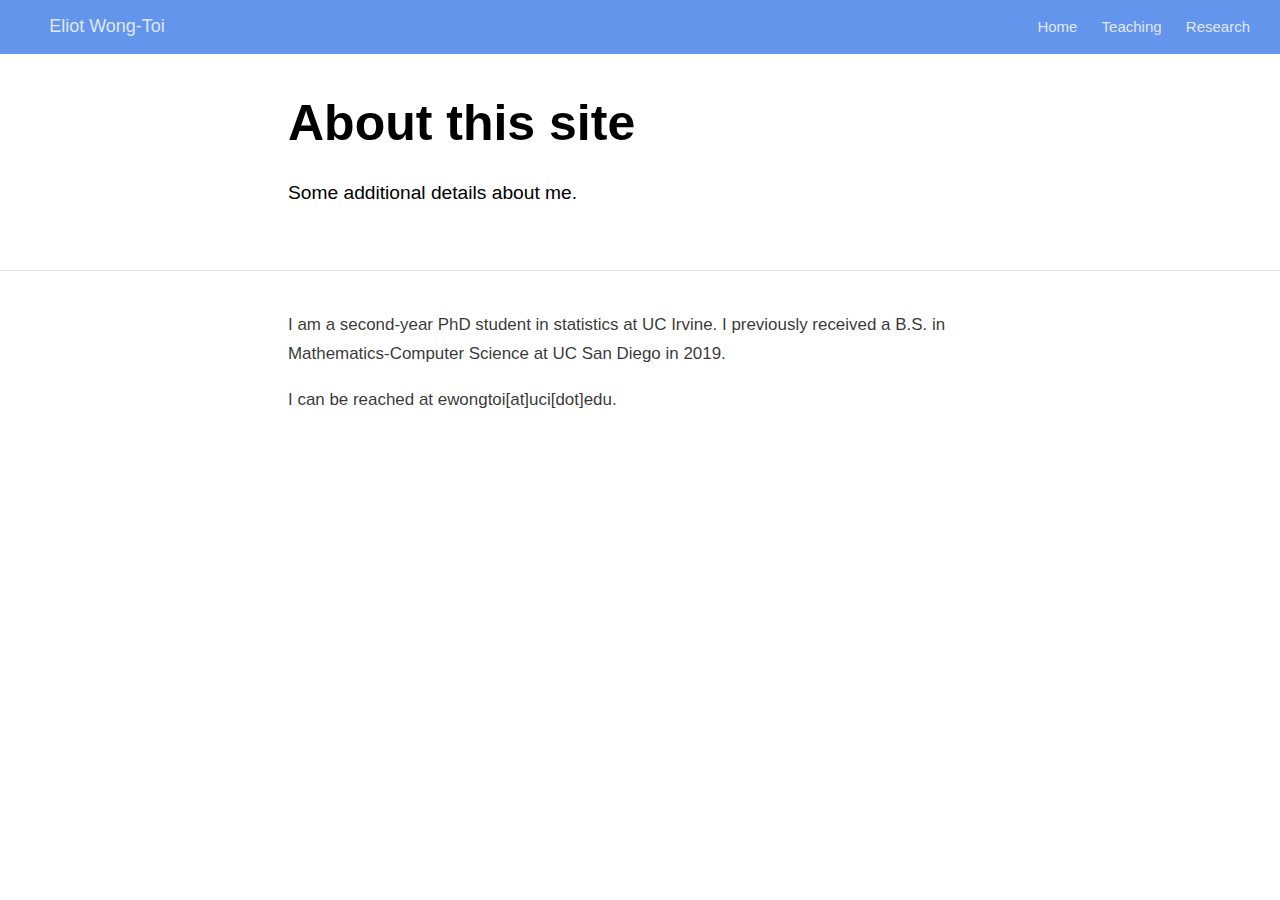
==== commit e46aa3e0: "moved about page info to home page. changed background color. added more information to research and" ====
--- a/docs/about.html
+++ b/docs/about.html
@@ -18,33 +18,101 @@
  <!--radix_placeholder_import_source-->
  <!--/radix_placeholder_import_source-->
 
+<style type="text/css">code{white-space: pre;}</style>
+<style type="text/css" data-origin="pandoc">
+code.sourceCode > span { display: inline-block; line-height: 1.25; }
+code.sourceCode > span { color: inherit; text-decoration: inherit; }
+code.sourceCode > span:empty { height: 1.2em; }
+.sourceCode { overflow: visible; }
+code.sourceCode { white-space: pre; position: relative; }
+div.sourceCode { margin: 1em 0; }
+pre.sourceCode { margin: 0; }
+@media screen {
+div.sourceCode { overflow: auto; }
+}
+@media print {
+code.sourceCode { white-space: pre-wrap; }
+code.sourceCode > span { text-indent: -5em; padding-left: 5em; }
+}
+pre.numberSource code
+  { counter-reset: source-line 0; }
+pre.numberSource code > span
+  { position: relative; left: -4em; counter-increment: source-line; }
+pre.numberSource code > span > a:first-child::before
+  { content: counter(source-line);
+    position: relative; left: -1em; text-align: right; vertical-align: baseline;
+    border: none; display: inline-block;
+    -webkit-touch-callout: none; -webkit-user-select: none;
+    -khtml-user-select: none; -moz-user-select: none;
+    -ms-user-select: none; user-select: none;
+    padding: 0 4px; width: 4em;
+    color: #aaaaaa;
+  }
+pre.numberSource { margin-left: 3em; border-left: 1px solid #aaaaaa;  padding-left: 4px; }
+div.sourceCode
+  {   }
+@media screen {
+code.sourceCode > span > a:first-child::before { text-decoration: underline; }
+}
+code span.al { color: #ff0000; font-weight: bold; } /* Alert */
+code span.an { color: #545454; font-weight: bold; } /* Annotation */
+code span.at { color: #7d9029; } /* Attribute */
+code span.bn { color: #a1024a; } /* BaseN */
+code span.bu { } /* BuiltIn */
+code span.cf { color: #007faa; font-weight: bold; } /* ControlFlow */
+code span.ch { color: #008000; } /* Char */
+code span.cn { color: #d91e18; } /* Constant */
+code span.co { color: #545454; } /* Comment */
+code span.cv { color: #545454; font-weight: bold; font-style: italic; } /* CommentVar */
+code span.do { color: #ba2121; font-style: italic; } /* Documentation */
+code span.dt { color: #aa5d00; } /* DataType */
+code span.dv { color: #a1024a; } /* DecVal */
+code span.er { color: #ff0000; font-weight: bold; } /* Error */
+code span.ex { } /* Extension */
+code span.fl { color: #a1024a; } /* Float */
+code span.fu { color: #4254a7; } /* Function */
+code span.im { } /* Import */
+code span.in { color: #545454; font-weight: bold; } /* Information */
+code span.kw { color: #007faa; font-weight: bold; } /* Keyword */
+code span.op { color: #696969; } /* Operator */
+code span.ot { color: #007faa; } /* Other */
+code span.pp { color: #bc7a00; } /* Preprocessor */
+code span.sc { color: #008000; } /* SpecialChar */
+code span.ss { color: #bb6688; } /* SpecialString */
+code span.st { color: #008000; } /* String */
+code span.va { color: #19177c; } /* Variable */
+code span.vs { color: #008000; } /* VerbatimString */
+code span.wa { color: #545454; font-weight: bold; font-style: italic; } /* Warning */
+</style>
+
   <!--radix_placeholder_meta_tags-->
-  <title>My Website: About this site</title>
-  
-  <meta property="description" itemprop="description" content="Some additional details about the website"/>
+  <title>Eliot Wong-Toi: About this site</title>
+  
+  <meta property="description" itemprop="description" content="Some additional details about me."/>
   
   
   
   <!--  https://developers.facebook.com/docs/sharing/webmasters#markup -->
-  <meta property="og:title" content="My Website: About this site"/>
+  <meta property="og:title" content="Eliot Wong-Toi: About this site"/>
   <meta property="og:type" content="article"/>
-  <meta property="og:description" content="Some additional details about the website"/>
+  <meta property="og:description" content="Some additional details about me."/>
   <meta property="og:locale" content="en_US"/>
-  <meta property="og:site_name" content="My Website"/>
+  <meta property="og:site_name" content="Eliot Wong-Toi"/>
   
   <!--  https://dev.twitter.com/cards/types/summary -->
   <meta property="twitter:card" content="summary"/>
-  <meta property="twitter:title" content="My Website: About this site"/>
-  <meta property="twitter:description" content="Some additional details about the website"/>
+  <meta property="twitter:title" content="Eliot Wong-Toi: About this site"/>
+  <meta property="twitter:description" content="Some additional details about me."/>
   
   <!--/radix_placeholder_meta_tags-->
   <!--radix_placeholder_rmarkdown_metadata-->
   
   <script type="text/json" id="radix-rmarkdown-metadata">
-  {"type":"list","attributes":{"names":{"type":"character","attributes":{},"value":["title","description"]}},"value":[{"type":"character","attributes":{},"value":["About this site"]},{"type":"character","attributes":{},"value":["Some additional details about the website"]}]}
+  {"type":"list","attributes":{"names":{"type":"character","attributes":{},"value":["title","description"]}},"value":[{"type":"character","attributes":{},"value":["About this site"]},{"type":"character","attributes":{},"value":["Some additional details about me."]}]}
   </script>
   <!--/radix_placeholder_rmarkdown_metadata-->
   <!--radix_placeholder_navigation_in_header-->
+  <meta name="distill:offset" content=""/>
   
   <script type="application/javascript">
   
@@ -104,7 +172,7 @@
   
   .distill-site-nav {
     color: rgba(255, 255, 255, 0.8);
-    background-color: #455a64;
+    background-color: #0F2E3D;
     font-size: 15px;
     font-weight: 300;
   }
@@ -167,6 +235,7 @@
   
   .distill-site-header .title {
     font-size: 18px;
+    min-width: 150px;
   }
   
   .distill-site-header .logo {
@@ -308,7 +377,7 @@
   
   
   @media screen and (max-width: 768px) {
-    .distill-site-header.responsive {position: relative;}
+    .distill-site-header.responsive {position: relative; min-height: 500px; }
     .distill-site-header.responsive a.nav-toggle {
       position: absolute;
       right: 0;
@@ -382,6 +451,267 @@
   <link href="site_libs/font-awesome-5.1.0/css/all.css" rel="stylesheet"/>
   <link href="site_libs/font-awesome-5.1.0/css/v4-shims.css" rel="stylesheet"/>
   <script src="site_libs/headroom-0.9.4/headroom.min.js"></script>
+  <script src="site_libs/autocomplete-0.37.1/autocomplete.min.js"></script>
+  <script src="site_libs/fuse-6.4.1/fuse.min.js"></script>
+  
+  <script type="application/javascript">
+  
+  function getMeta(metaName) {
+    var metas = document.getElementsByTagName('meta');
+    for (let i = 0; i < metas.length; i++) {
+      if (metas[i].getAttribute('name') === metaName) {
+        return metas[i].getAttribute('content');
+      }
+    }
+    return '';
+  }
+  
+  function offsetURL(url) {
+    var offset = getMeta('distill:offset');
+    return offset ? offset + '/' + url : url;
+  }
+  
+  function createIndex() {
+    var options = {
+      keys: [
+        "title",
+        "categories",
+        "description",
+        "contents"
+      ]
+    };
+    return new window.Fuse([],options);
+  }
+  
+  function createFuseIndex() {
+  
+    // create fuse index
+    var options = { keys: ["title", "description", "contents"] };
+    var fuse = new window.Fuse([], options);
+  
+    // fetch the main search.json
+    return fetch(offsetURL('search.json'))
+      .then(function(response) {
+        if (response.status == 200) {
+          return response.json().then(function(json) {
+            // index main articles
+            json.articles.forEach(function(article) {
+              fuse.add(article);
+            });
+            // download collections and index their articles
+            return Promise.all(json.collections.map(function(collection) {
+              return fetch(offsetURL(collection)).then(function(response) {
+                if (response.status === 200) {
+                  return response.json().then(function(articles) {
+                    articles.forEach(function(article) {
+                      fuse.add(article);
+                    });
+                  })
+                } else {
+                  return Promise.reject(
+                    new Error('Unexpected status from search index request: ' +
+                              response.status)
+                  );
+                }
+              });
+            })).then(function() {
+              return fuse;
+            });
+          });
+  
+        } else {
+          return Promise.reject(
+            new Error('Unexpected status from search index request: ' +
+                        response.status)
+          );
+        }
+      });
+  }
+  
+  window.document.addEventListener("DOMContentLoaded", function (event) {
+  
+    // get search element (bail if we don't have one)
+    var searchEl = window.document.getElementById('distill-search');
+    if (!searchEl)
+      return;
+  
+    createFuseIndex()
+      .then(function(fuse) {
+  
+        // make search box visible
+        searchEl.classList.remove('hidden');
+  
+        // initialize autocomplete
+        var options = {
+          autoselect: true,
+          hint: false,
+          minLength: 2,
+        };
+        window.autocomplete(searchEl, options, [{
+          source: function(query, callback) {
+            const searchOptions = {
+              isCaseSensitive: false,
+              shouldSort: true,
+              minMatchCharLength: 2,
+              limit: 10,
+              keys: [
+                { name: 'title', weight: 20 },
+                { name: 'categories', weight: 15 },
+                { name: 'description', weight: 10 },
+                { name: 'contents', weight: 5 },
+              ],
+            };
+            var results = fuse.search(query, searchOptions);
+            callback(results
+              .map(function(result) { return result.item; })
+              .filter(function(item) { return !!item.description; })
+            );
+          },
+          templates: {
+            suggestion: function(suggestion) {
+              var html = `
+                <div class="search-item">
+                  <h3>${suggestion.title}</h3>
+                  <div class="search-item-description">
+                    ${suggestion.description}
+                  </div>
+                  <div class="search-item-preview">
+                    <img src="${suggestion.preview ? offsetURL(suggestion.preview) : ''}"</img>
+                  </div>
+                </div>
+              `;
+              return html;
+            }
+          }
+        }]).on('autocomplete:selected', function(event, suggestion) {
+          window.location.href = offsetURL(suggestion.path);
+        });
+        // remove inline display style on autocompleter (we want to
+        // manage responsive display via css)
+        $('.algolia-autocomplete').css("display", "");
+      })
+      .catch(function(error) {
+        console.log(error);
+      });
+  
+  });
+  
+  </script>
+  
+  <style type="text/css">
+  
+  /* Algolioa Autocomplete */
+  
+  .algolia-autocomplete {
+    display: inline-block;
+    margin-left: 10px;
+    vertical-align: sub;
+    background-color: white;
+    color: black;
+    padding: 6px;
+    padding-top: 8px;
+    padding-bottom: 0;
+    border-radius: 6px;
+    border: 1px #0F2E3D solid;
+    width: 180px;
+  }
+  
+  
+  @media screen and (max-width: 768px) {
+    .distill-site-nav .algolia-autocomplete {
+      display: none;
+      visibility: hidden;
+    }
+    .distill-site-nav.responsive .algolia-autocomplete {
+      display: inline-block;
+      visibility: visible;
+    }
+    .distill-site-nav.responsive .algolia-autocomplete .aa-dropdown-menu {
+      margin-left: 0;
+      width: 400px;
+      max-height: 400px;
+    }
+  }
+  
+  .algolia-autocomplete .aa-input, .algolia-autocomplete .aa-hint {
+    width: 90%;
+    outline: none;
+    border: none;
+  }
+  
+  .algolia-autocomplete .aa-hint {
+    color: #999;
+  }
+  .algolia-autocomplete .aa-dropdown-menu {
+    width: 550px;
+    max-height: 70vh;
+    overflow-x: visible;
+    overflow-y: scroll;
+    padding: 5px;
+    margin-top: 3px;
+    margin-left: -150px;
+    background-color: #fff;
+    border-radius: 5px;
+    border: 1px solid #999;
+    border-top: none;
+  }
+  
+  .algolia-autocomplete .aa-dropdown-menu .aa-suggestion {
+    cursor: pointer;
+    padding: 5px 4px;
+    border-bottom: 1px solid #eee;
+  }
+  
+  .algolia-autocomplete .aa-dropdown-menu .aa-suggestion:last-of-type {
+    border-bottom: none;
+    margin-bottom: 2px;
+  }
+  
+  .algolia-autocomplete .aa-dropdown-menu .aa-suggestion .search-item {
+    overflow: hidden;
+    font-size: 0.8em;
+    line-height: 1.4em;
+  }
+  
+  .algolia-autocomplete .aa-dropdown-menu .aa-suggestion .search-item h3 {
+    margin-block-start: 0;
+    margin-block-end: 5px;
+  }
+  
+  .algolia-autocomplete .aa-dropdown-menu .aa-suggestion .search-item-description {
+    display: inline-block;
+    overflow: hidden;
+    height: 2.8em;
+    width: 80%;
+    margin-right: 4%;
+  }
+  
+  .algolia-autocomplete .aa-dropdown-menu .aa-suggestion .search-item-preview {
+    display: inline-block;
+    width: 15%;
+  }
+  
+  .algolia-autocomplete .aa-dropdown-menu .aa-suggestion .search-item-preview img {
+    height: 3em;
+    width: auto;
+    display: none;
+  }
+  
+  .algolia-autocomplete .aa-dropdown-menu .aa-suggestion .search-item-preview img[src] {
+    display: initial;
+  }
+  
+  .algolia-autocomplete .aa-dropdown-menu .aa-suggestion.aa-cursor {
+    background-color: #eee;
+  }
+  .algolia-autocomplete .aa-dropdown-menu .aa-suggestion em {
+    font-weight: bold;
+    font-style: normal;
+  }
+  
+  </style>
+  
+  
   <!--/radix_placeholder_navigation_in_header-->
   <!--radix_placeholder_distill-->
   
@@ -405,6 +735,51 @@
   
   .pagedtable-footer {
     font-size: 15px;
+  }
+  
+  d-byline .byline {
+    grid-template-columns: 2fr 2fr;
+  }
+  
+  d-byline .byline h3 {
+    margin-block-start: 1.5em;
+  }
+  
+  d-byline .byline .authors-affiliations h3 {
+    margin-block-start: 0.5em;
+  }
+  
+  .authors-affiliations .orcid-id {
+    width: 16px;
+    height:16px;
+    margin-left: 4px;
+    margin-right: 4px;
+    vertical-align: middle;
+    padding-bottom: 2px;
+  }
+  
+  d-title .dt-tags {
+    margin-top: 1em;
+    grid-column: text;
+  }
+  
+  .dt-tags .dt-tag {
+    text-decoration: none;
+    display: inline-block;
+    color: rgba(0,0,0,0.6);
+    padding: 0em 0.4em;
+    margin-right: 0.5em;
+    margin-bottom: 0.4em;
+    font-size: 70%;
+    border: 1px solid rgba(0,0,0,0.2);
+    border-radius: 3px;
+    text-transform: uppercase;
+    font-weight: 500;
+  }
+  
+  d-article table.gt_table td,
+  d-article table.gt_table th {
+    border-bottom: none;
   }
   
   .html-widget {
@@ -446,6 +821,7 @@
   }
   
   d-article {
+    padding-top: 2.5rem;
     padding-bottom: 30px;
   }
   
@@ -455,12 +831,93 @@
   
   d-article>p>img {
     width: 100%;
+  }
+  
+  d-article h2 {
+    margin: 1rem 0 1.5rem 0;
+  }
+  
+  d-article h3 {
+    margin-top: 1.5rem;
   }
   
   d-article iframe {
     border: 1px solid rgba(0, 0, 0, 0.1);
     margin-bottom: 2.0em;
     width: 100%;
+  }
+  
+  /* Tweak code blocks */
+  
+  d-article div.sourceCode code,
+  d-article pre code {
+    font-family: Consolas, Monaco, 'Andale Mono', 'Ubuntu Mono', monospace;
+  }
+  
+  d-article pre,
+  d-article div.sourceCode,
+  d-article div.sourceCode pre {
+    overflow: hidden;
+  }
+  
+  d-article div.sourceCode {
+    background-color: white;
+  }
+  
+  d-article div.sourceCode pre {
+    padding-left: 10px;
+    font-size: 12px;
+    border-left: 2px solid rgba(0,0,0,0.1);
+  }
+  
+  d-article pre {
+    font-size: 12px;
+    color: black;
+    background: none;
+    margin-top: 0;
+    text-align: left;
+    white-space: pre;
+    word-spacing: normal;
+    word-break: normal;
+    word-wrap: normal;
+    line-height: 1.5;
+  
+    -moz-tab-size: 4;
+    -o-tab-size: 4;
+    tab-size: 4;
+  
+    -webkit-hyphens: none;
+    -moz-hyphens: none;
+    -ms-hyphens: none;
+    hyphens: none;
+  }
+  
+  d-article pre a {
+    border-bottom: none;
+  }
+  
+  d-article pre a:hover {
+    border-bottom: none;
+    text-decoration: underline;
+  }
+  
+  @media(min-width: 768px) {
+  
+  d-article pre,
+  d-article div.sourceCode,
+  d-article div.sourceCode pre {
+    overflow: visible !important;
+  }
+  
+  d-article div.sourceCode pre {
+    padding-left: 18px;
+    font-size: 14px;
+  }
+  
+  d-article pre {
+    font-size: 14px;
+  }
+  
   }
   
   figure img.external {
@@ -471,108 +928,87 @@
     box-sizing: border-box;
   }
   
-  /* CSS for table of contents */
-  
-  .d-toc {
+  /* CSS for d-contents */
+  
+  .d-contents {
+    grid-column: text;
     color: rgba(0,0,0,0.8);
-    font-size: 0.8em;
-    line-height: 1em;
-  }
-  
-  .d-toc-header {
-    font-size: 0.6rem;
-    font-weight: 400;
-    color: rgba(0, 0, 0, 0.5);
-    text-transform: uppercase;
+    font-size: 0.9em;
+    padding-bottom: 1em;
+    margin-bottom: 1em;
+    padding-bottom: 0.5em;
+    margin-bottom: 1em;
+    padding-left: 0.25em;
+    justify-self: start;
+  }
+  
+  @media(min-width: 1000px) {
+    .d-contents.d-contents-float {
+      height: 0;
+      grid-column-start: 1;
+      grid-column-end: 4;
+      justify-self: center;
+      padding-right: 3em;
+      padding-left: 2em;
+    }
+  }
+  
+  .d-contents nav h3 {
+    font-size: 18px;
     margin-top: 0;
-    margin-bottom: 1.3em;
-  }
-  
-  .d-toc a {
+    margin-bottom: 1em;
+  }
+  
+  .d-contents li {
+    list-style-type: none
+  }
+  
+  .d-contents nav > ul {
+    padding-left: 0;
+  }
+  
+  .d-contents ul {
+    padding-left: 1em
+  }
+  
+  .d-contents nav ul li {
+    margin-top: 0.6em;
+    margin-bottom: 0.2em;
+  }
+  
+  .d-contents nav a {
+    font-size: 13px;
     border-bottom: none;
-  }
-  
-  .d-toc ul {
-    padding-left: 0;
-  }
-  
-  .d-toc li>ul {
-    padding-top: 0.8em;
-    padding-left: 16px;
-    margin-bottom: 0.6em;
-  }
-  
-  .d-toc ul,
-  .d-toc li {
-    list-style-type: none;
-  }
-  
-  .d-toc li {
-    margin-bottom: 0.9em;
-  }
-  
-  .d-toc-separator {
-    margin-top: 20px;
-    margin-bottom: 2em;
-  }
-  
-  .d-article-with-toc {
-    border-top: none;
-    padding-top: 0;
-  }
-  
-  
-  
-  /* Tweak code blocks (note that this CSS is repeated above in an injection
-     into the d-code shadow dom) */
-  
-  d-code {
-    overflow-x: auto !important;
-  }
-  
-  pre.d-code code.d-code {
-    padding-left: 10px;
-    font-size: 12px;
-    border-left: 2px solid rgba(0,0,0,0.1);
-  }
-  
-  pre.text-output {
-  
-    font-size: 12px;
-    color: black;
-    background: none;
-    font-family: Consolas, Monaco, 'Andale Mono', 'Ubuntu Mono', monospace;
-    text-align: left;
-    white-space: pre;
-    word-spacing: normal;
-    word-break: normal;
-    word-wrap: normal;
-    line-height: 1.5;
-  
-    -moz-tab-size: 4;
-    -o-tab-size: 4;
-    tab-size: 4;
-  
-    -webkit-hyphens: none;
-    -moz-hyphens: none;
-    -ms-hyphens: none;
-    hyphens: none;
-  }
-  
-  @media(min-width: 768px) {
-  
-  d-code {
-    overflow-x: visible !important;
-  }
-  
-  pre.d-code code.d-code  {
-      padding-left: 18px;
-      font-size: 14px;
-  }
-  pre.text-output {
-    font-size: 14px;
-  }
-  }
+    text-decoration: none
+    color: rgba(0, 0, 0, 0.8);
+  }
+  
+  .d-contents nav a:hover {
+    text-decoration: underline solid rgba(0, 0, 0, 0.6)
+  }
+  
+  .d-contents nav > ul > li > a {
+    font-weight: 600;
+  }
+  
+  .d-contents nav > ul > li > ul {
+    font-weight: inherit;
+  }
+  
+  .d-contents nav > ul > li > ul > li {
+    margin-top: 0.2em;
+  }
+  
+  
+  .d-contents nav ul {
+    margin-top: 0;
+    margin-bottom: 0.25em;
+  }
+  
+  .d-article-with-toc h2:nth-child(2) {
+    margin-top: 0;
+  }
+  
   
   /* Figure */
   
@@ -610,6 +1046,16 @@
     color: rgba(0, 0, 0, 1.0);
   }
   
+  /* Citations */
+  
+  d-article .citation {
+    color: inherit;
+    cursor: inherit;
+  }
+  
+  div.hanging-indent{
+    margin-left: 1em; text-indent: -1em;
+  }
   
   
   /* Tweak 1000px media break to show more text */
@@ -685,6 +1131,91 @@
     word-wrap: break-word;
   }
   
+  /* Include appendix styles here so they can be overridden */
+  
+  d-appendix {
+    contain: layout style;
+    font-size: 0.8em;
+    line-height: 1.7em;
+    margin-top: 60px;
+    margin-bottom: 0;
+    border-top: 1px solid rgba(0, 0, 0, 0.1);
+    color: rgba(0,0,0,0.5);
+    padding-top: 60px;
+    padding-bottom: 48px;
+  }
+  
+  d-appendix h3 {
+    grid-column: page-start / text-start;
+    font-size: 15px;
+    font-weight: 500;
+    margin-top: 1em;
+    margin-bottom: 0;
+    color: rgba(0,0,0,0.65);
+  }
+  
+  d-appendix h3 + * {
+    margin-top: 1em;
+  }
+  
+  d-appendix ol {
+    padding: 0 0 0 15px;
+  }
+  
+  @media (min-width: 768px) {
+    d-appendix ol {
+      padding: 0 0 0 30px;
+      margin-left: -30px;
+    }
+  }
+  
+  d-appendix li {
+    margin-bottom: 1em;
+  }
+  
+  d-appendix a {
+    color: rgba(0, 0, 0, 0.6);
+  }
+  
+  d-appendix > * {
+    grid-column: text;
+  }
+  
+  d-appendix > d-footnote-list,
+  d-appendix > d-citation-list,
+  d-appendix > distill-appendix {
+    grid-column: screen;
+  }
+  
+  /* Include footnote styles here so they can be overridden */
+  
+  d-footnote-list {
+    contain: layout style;
+  }
+  
+  d-footnote-list > * {
+    grid-column: text;
+  }
+  
+  d-footnote-list a.footnote-backlink {
+    color: rgba(0,0,0,0.3);
+    padding-left: 0.5em;
+  }
+  
+  
+  
+  /* Anchor.js */
+  
+  .anchorjs-link {
+    /*transition: all .25s linear; */
+    text-decoration: none;
+    border-bottom: none;
+  }
+  *:hover > .anchorjs-link {
+    margin-left: -1.125em !important;
+    text-decoration: none;
+    border-bottom: none;
+  }
   
   /* Social footer */
   
@@ -739,6 +1270,211 @@
   
   .custom p {
     margin-bottom: 0.5em;
+  }
+  
+  /* Styles for listing layout (hide title) */
+  .layout-listing d-title, .layout-listing .d-title {
+    display: none;
+  }
+  
+  /* Styles for posts lists (not auto-injected) */
+  
+  
+  .posts-with-sidebar {
+    padding-left: 45px;
+    padding-right: 45px;
+  }
+  
+  .posts-list .description h2,
+  .posts-list .description p {
+    font-family: -apple-system, BlinkMacSystemFont, "Segoe UI", Roboto, Oxygen, Ubuntu, Cantarell, "Fira Sans", "Droid Sans", "Helvetica Neue", Arial, sans-serif;
+  }
+  
+  .posts-list .description h2 {
+    font-weight: 700;
+    border-bottom: none;
+    padding-bottom: 0;
+  }
+  
+  .posts-list h2.post-tag {
+    border-bottom: 1px solid rgba(0, 0, 0, 0.2);
+    padding-bottom: 12px;
+  }
+  .posts-list {
+    margin-top: 60px;
+    margin-bottom: 24px;
+  }
+  
+  .posts-list .post-preview {
+    text-decoration: none;
+    overflow: hidden;
+    display: block;
+    border-bottom: 1px solid rgba(0, 0, 0, 0.1);
+    padding: 24px 0;
+  }
+  
+  .post-preview-last {
+    border-bottom: none !important;
+  }
+  
+  .posts-list .posts-list-caption {
+    grid-column: screen;
+    font-weight: 400;
+  }
+  
+  .posts-list .post-preview h2 {
+    margin: 0 0 6px 0;
+    line-height: 1.2em;
+    font-style: normal;
+    font-size: 24px;
+  }
+  
+  .posts-list .post-preview p {
+    margin: 0 0 12px 0;
+    line-height: 1.4em;
+    font-size: 16px;
+  }
+  
+  .posts-list .post-preview .thumbnail {
+    box-sizing: border-box;
+    margin-bottom: 24px;
+    position: relative;
+    max-width: 500px;
+  }
+  .posts-list .post-preview img {
+    width: 100%;
+    display: block;
+  }
+  
+  .posts-list .metadata {
+    font-size: 12px;
+    line-height: 1.4em;
+    margin-bottom: 18px;
+  }
+  
+  .posts-list .metadata > * {
+    display: inline-block;
+  }
+  
+  .posts-list .metadata .publishedDate {
+    margin-right: 2em;
+  }
+  
+  .posts-list .metadata .dt-authors {
+    display: block;
+    margin-top: 0.3em;
+    margin-right: 2em;
+  }
+  
+  .posts-list .dt-tags {
+    display: block;
+    line-height: 1em;
+  }
+  
+  .posts-list .dt-tags .dt-tag {
+    display: inline-block;
+    color: rgba(0,0,0,0.6);
+    padding: 0.3em 0.4em;
+    margin-right: 0.2em;
+    margin-bottom: 0.4em;
+    font-size: 60%;
+    border: 1px solid rgba(0,0,0,0.2);
+    border-radius: 3px;
+    text-transform: uppercase;
+    font-weight: 500;
+  }
+  
+  .posts-list img {
+    opacity: 1;
+  }
+  
+  .posts-list img[data-src] {
+    opacity: 0;
+  }
+  
+  .posts-more {
+    clear: both;
+  }
+  
+  
+  .posts-sidebar {
+    font-size: 16px;
+  }
+  
+  .posts-sidebar h3 {
+    font-size: 16px;
+    margin-top: 0;
+    margin-bottom: 0.5em;
+    font-weight: 400;
+    text-transform: uppercase;
+  }
+  
+  .sidebar-section {
+    margin-bottom: 30px;
+  }
+  
+  .categories ul {
+    list-style-type: none;
+    margin: 0;
+    padding: 0;
+  }
+  
+  .categories li {
+    color: rgba(0, 0, 0, 0.8);
+    margin-bottom: 0;
+  }
+  
+  .categories li>a {
+    border-bottom: none;
+  }
+  
+  .categories li>a:hover {
+    border-bottom: 1px solid rgba(0, 0, 0, 0.4);
+  }
+  
+  .categories .active {
+    font-weight: 600;
+  }
+  
+  .categories .category-count {
+    color: rgba(0, 0, 0, 0.4);
+  }
+  
+  
+  @media(min-width: 768px) {
+    .posts-list .post-preview h2 {
+      font-size: 26px;
+    }
+    .posts-list .post-preview .thumbnail {
+      float: right;
+      width: 30%;
+      margin-bottom: 0;
+    }
+    .posts-list .post-preview .description {
+      float: left;
+      width: 45%;
+    }
+    .posts-list .post-preview .metadata {
+      float: left;
+      width: 20%;
+      margin-top: 8px;
+    }
+    .posts-list .post-preview p {
+      margin: 0 0 12px 0;
+      line-height: 1.5em;
+      font-size: 16px;
+    }
+    .posts-with-sidebar .posts-list {
+      float: left;
+      width: 75%;
+    }
+    .posts-with-sidebar .posts-sidebar {
+      float: right;
+      width: 20%;
+      margin-top: 60px;
+      padding-top: 24px;
+      padding-bottom: 24px;
+    }
   }
   
   
@@ -870,6 +1606,12 @@
     hyphens: none;
   }
   
+  .downlevel .posts-list .post-preview {
+    color: inherit;
+  }
+  
+  
+  
   </style>
   
   <script type="application/javascript">
@@ -885,6 +1627,13 @@
   
   // show body when load is complete
   function on_load_complete() {
+  
+    // add anchors
+    if (window.anchors) {
+      window.anchors.options.placement = 'left';
+      window.anchors.add('d-article > h2, d-article > h3, d-article > h4, d-article > h5');
+    }
+  
   
     // set body to visible
     document.body.style.visibility = 'visible';
@@ -931,23 +1680,8 @@
     // create d-appendix
     $('.d-appendix').changeElementType('d-appendix');
   
-    // create d-bibliography
-    var bibliography = $('<d-bibliography></d-bibliography>');
-    $('#distill-bibliography').wrap(bibliography);
-  
     // flag indicating that we have appendix items
     var appendix = $('.appendix-bottom').children('h3').length > 0;
-  
-    // replace citations with <d-cite>
-    $('.citation').each(function(i, val) {
-      appendix = true;
-      var cites = $(this).attr('data-cites').split(" ");
-      var dt_cite = $('<d-cite></d-cite>');
-      dt_cite.attr('key', cites.join());
-      $(this).replaceWith(dt_cite);
-    });
-    // remove refs
-    $('#refs').remove();
   
     // replace footnotes with <d-footnote>
     $('.footnote-ref').each(function(i, val) {
@@ -965,12 +1699,15 @@
     // remove footnotes
     $('.footnotes').remove();
   
+    // move refs into #references-listing
+    $('#references-listing').replaceWith($('#refs'));
+  
     $('h1.appendix, h2.appendix').each(function(i, val) {
       $(this).changeElementType('h3');
     });
     $('h3.appendix').each(function(i, val) {
       var id = $(this).attr('id');
-      $('.d-toc a[href="#' + id + '"]').parent().remove();
+      $('.d-contents a[href="#' + id + '"]').parent().remove();
       appendix = true;
       $(this).nextUntil($('h1, h2, h3')).addBack().appendTo($('d-appendix'));
     });
@@ -978,27 +1715,6 @@
     // show d-appendix if we have appendix content
     $("d-appendix").css('display', appendix ? 'grid' : 'none');
   
-    // replace code blocks with d-code
-    $('pre>code').each(function(i, val) {
-      var code = $(this);
-      var pre = code.parent();
-      var clz = "";
-      var language = pre.attr('class');
-      if (language) {
-        // map unknown languages to "clike" (without this they just dissapear)
-        if ($.inArray(language, ["bash", "clike", "css", "go", "html",
-                                 "javascript", "js", "julia", "lua", "markdown",
-                                 "markup", "mathml", "python", "svg", "xml"]) == -1)
-          language = "clike";
-        language = ' language="' + language + '"';
-        var dt_code = $('<d-code block' + language + clz + '></d-code>');
-        dt_code.text(code.text());
-        pre.replaceWith(dt_code);
-      } else {
-        code.addClass('text-output').unwrap().changeElementType('pre');
-      }
-    });
-  
     // localize layout chunks to just output
     $('.layout-chunk').each(function(i, val) {
   
@@ -1006,7 +1722,7 @@
       var layout = $(this).attr('data-layout');
   
       // apply layout to markdown level block elements
-      var elements = $(this).children().not('d-code, pre.text-output, script');
+      var elements = $(this).children().not('div.sourceCode, pre, script');
       elements.each(function(i, el) {
         var layout_div = $('<div class="' + layout + '"></div>');
         if (layout_div.hasClass('shaded')) {
@@ -1023,6 +1739,13 @@
       $(this).children().unwrap();
     });
   
+    // remove code block used to force  highlighting css
+    $('.distill-force-highlighting-css').parent().remove();
+  
+    // remove empty line numbers inserted by pandoc when using a
+    // custom syntax highlighting theme
+    $('code.sourceCode a:empty').remove();
+  
     // load distill framework
     load_distill_framework();
   
@@ -1038,12 +1761,26 @@
       if (!have_authors)
         $('d-byline').addClass('hidden');
   
-      // table of contents
-      if (have_authors) // adjust border if we are in authors
-        $('.d-toc').parent().addClass('d-article-with-toc');
+      // article with toc class
+      $('.d-contents').parent().addClass('d-article-with-toc');
   
       // strip links that point to #
       $('.authors-affiliations').find('a[href="#"]').removeAttr('href');
+  
+      // add orcid ids
+      $('.authors-affiliations').find('.author').each(function(i, el) {
+        var orcid_id = front_matter.authors[i].orcidID;
+        if (orcid_id) {
+          var a = $('<a></a>');
+          a.attr('href', 'https://orcid.org/' + orcid_id);
+          var img = $('<img></img>');
+          img.addClass('orcid-id');
+          img.attr('alt', 'ORCID ID');
+          img.attr('src','[data-uri]');
+          a.append(img);
+          $(this).append(a);
+        }
+      });
   
       // hide elements of author/affiliations grid that have no value
       function hide_byline_column(caption) {
@@ -1093,14 +1830,9 @@
         grid.children('h3:contains("Affiliations")').text('Affiliation');
       }
   
-      // inject pre code styles (can't do this with a global stylesheet b/c a shadow root is used)
-      $('d-code').each(function(i, val) {
-        var style = document.createElement('style');
-        style.innerHTML = 'pre code { padding-left: 10px; font-size: 12px; border-left: 2px solid rgba(0,0,0,0.1); } ' +
-                          '@media(min-width: 768px) { pre code { padding-left: 18px; font-size: 14px; } }';
-        if (this.shadowRoot)
-          this.shadowRoot.appendChild(style);
-      });
+      // remove d-appendix and d-footnote-list local styles
+      $('d-appendix > style:first-child').remove();
+      $('d-footnote-list > style:first-child').remove();
   
       // move appendix-bottom entries to the bottom
       $('.appendix-bottom').appendTo('d-appendix').children().unwrap();
@@ -1136,9 +1868,7 @@
     $('.d-byline a').remove();
   
     // remove toc
-    $('.d-toc-header').remove();
-    $('.d-toc').remove();
-    $('.d-toc-separator').remove();
+    $('.d-contents').remove();
   
     // move appendix elements
     $('h1.appendix, h2.appendix').each(function(i, val) {
@@ -1268,12 +1998,23 @@
   
   <!--/radix_placeholder_distill-->
   <script src="site_libs/jquery-1.11.3/jquery.min.js"></script>
+  <script src="site_libs/anchor-4.2.2/anchor.min.js"></script>
   <script src="site_libs/bowser-1.9.3/bowser.min.js"></script>
   <script src="site_libs/webcomponents-2.0.0/webcomponents.js"></script>
   <script src="site_libs/distill-2.2.21/template.v2.js"></script>
   <!--radix_placeholder_site_in_header-->
+  <style type="text/css">
+  .distill-site-nav{
+    background-color:cornflowerblue;
+  }
+  
+  .markdown-bloack a{
+    color:blue;
+  }
+  </style>
   <!--/radix_placeholder_site_in_header-->
 
+  <link rel="stylesheet" href="style.css" type="text/css"/>
 
 </head>
 
@@ -1282,7 +2023,7 @@
 <!--radix_placeholder_front_matter-->
 
 <script id="distill-front-matter" type="text/json">
-{"title":"About this site","description":"Some additional details about the website","authors":[]}
+{"title":"About this site","description":"Some additional details about me.","authors":[]}
 </script>
 
 <!--/radix_placeholder_front_matter-->
@@ -1290,11 +2031,12 @@
 <header class="header header--fixed" role="banner">
 <nav class="distill-site-nav distill-site-header">
 <div class="nav-left">
-<a href="index.html" class="title">My Website</a>
+<a href="index.html" class="title">Eliot Wong-Toi</a>
 </div>
 <div class="nav-right">
 <a href="index.html">Home</a>
-<a href="about.html">About</a>
+<a href="teaching.html">Teaching</a>
+<a href="research.html">Research</a>
 <a href="javascript:void(0);" class="nav-toggle">&#9776;</a>
 </div>
 </nav>
@@ -1305,12 +2047,16 @@
 
 <div class="d-title">
 <h1>About this site</h1>
-<p><p>Some additional details about the website</p></p>
+<!--radix_placeholder_categories-->
+<!--/radix_placeholder_categories-->
+<p><p>Some additional details about me.</p></p>
 </div>
 
 
 <div class="d-article">
-
+<p>I am a second-year PhD student in statistics at UC Irvine. I previously received a B.S. in Mathematics-Computer Science at UC San Diego in 2019.</p>
+<p>I can be reached at ewongtoi[at]uci[dot]edu.</p>
+<div class="sourceCode" id="cb1"><pre class="sourceCode r distill-force-highlighting-css"><code class="sourceCode r"></code></pre></div>
 <!--radix_placeholder_article_footer-->
 <!--/radix_placeholder_article_footer-->
 </div>
--- a/docs/style.css
+++ b/docs/style.css
@@ -0,0 +1,7 @@
+.distill-site-nav{
+  background-color:cornflowerblue;
+}
+
+.markdown-bloack a{
+  color:blue;
+}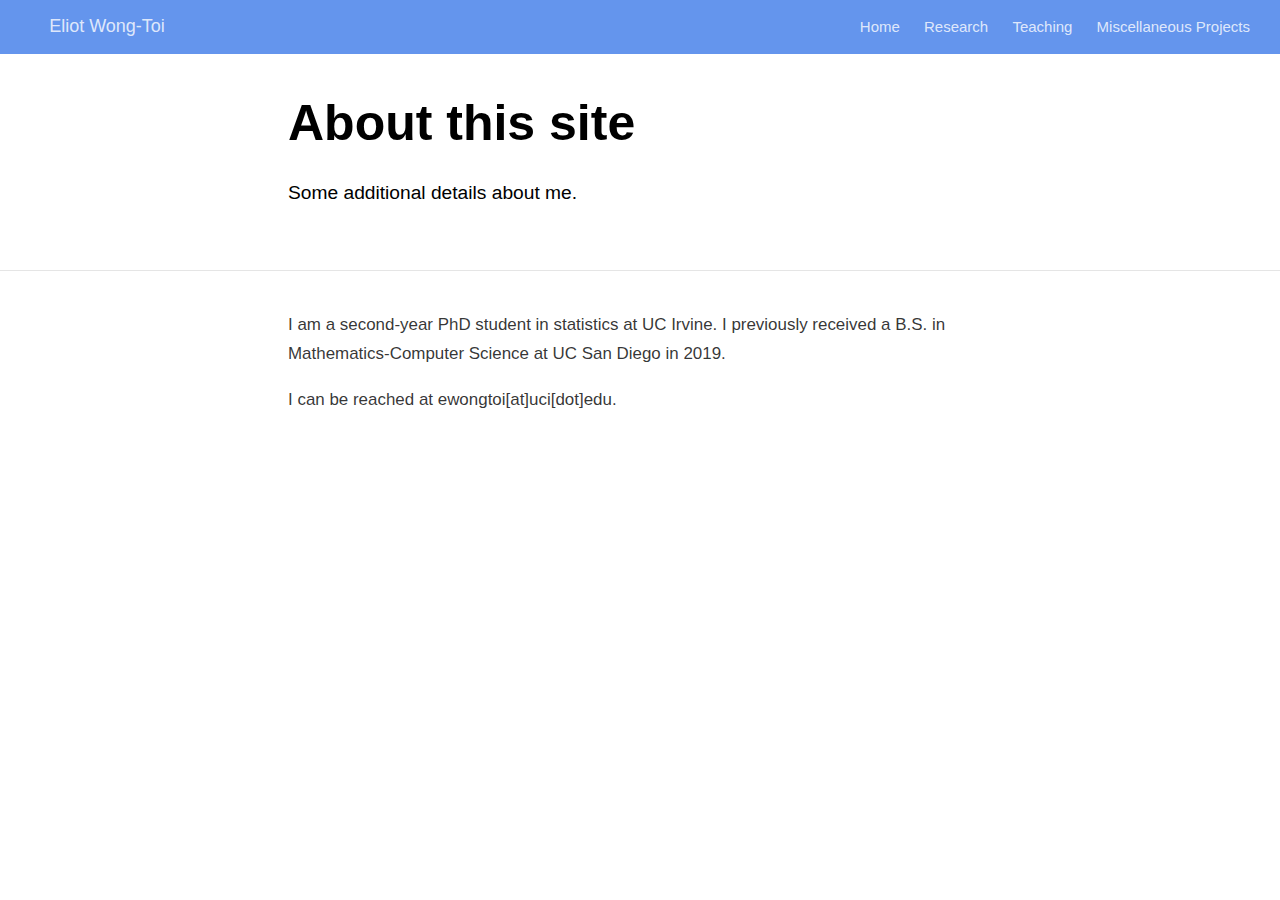
==== commit f2c787fe: "added misc proj page" ====
--- a/docs/about.html
+++ b/docs/about.html
@@ -2035,8 +2035,9 @@
 </div>
 <div class="nav-right">
 <a href="index.html">Home</a>
+<a href="research.html">Research</a>
 <a href="teaching.html">Teaching</a>
-<a href="research.html">Research</a>
+<a href="misc_proj.html">Miscellaneous Projects</a>
 <a href="javascript:void(0);" class="nav-toggle">&#9776;</a>
 </div>
 </nav>
